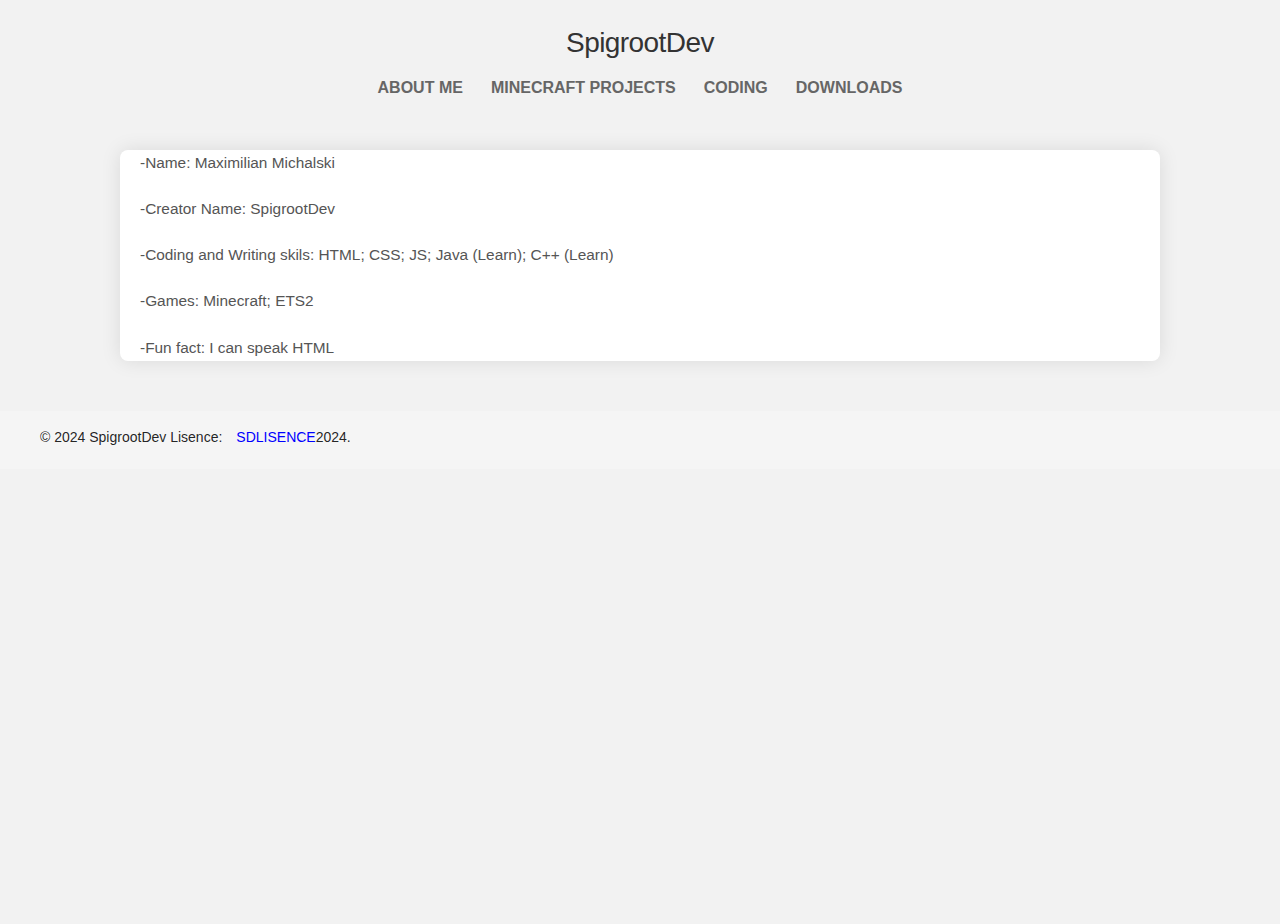
==== abtme.html @ dba76c04 "ABTME" ====
<!DOCTYPE html>
<html lang="de">
  <head>
    <meta charset="UTF-8">
    <meta http-equiv="X-UA-Compatible" content="IE=edge">
    <meta name="viewport" content="width=device-width, initial-scale=1.0">
    <link rel="stylesheet" type="text/css" href="style.css">
    <script src="script.js"></script>
    <link rel="stylesheet" href="material lite/material.min.css">
    <script src="material lite/material.min.js"></script>
    <link rel="stylesheet" href="https://fonts.googleapis.com/icon?family=Material+Icons">
    <title>Home</title>
  </head>
  <body>
    <h1 class="headliner"><a href="index.html">SpigrootDev</a></h1>
    <ul class="categories">
      <li><a href="abtme.html">About Me</a></li>
      <li><a href="mcproj.html">Minecraft Projects</a></li>
      <li><a href="code.html">Coding</a></li>
      <li><a href="download.html">Downloads</a></li>
    </ul>
    <div class="main-content">

      <p>-Name: Maximilian Michalski</p>
      <p>-Creator Name: SpigrootDev</p>
      <p>-Coding and Writing skils: HTML; CSS; JS; Java (Learn); C++ (Learn)</p>
      <p>-Games: Minecraft; ETS2</p>
      <p>-Fun fact: I can speak HTML</p>
      
    </div>
    <footer>
      <div class="container">
        <p>&copy; 2024 SpigrootDev Lisence:<a style="color:blue; text-decoration: none;" href="https://github.com/SpigrootDev/SDLICENSE/blob/main/LICENSE.txt">SDLISENCE</a>2024.</p>
      </div>
    </footer>
  </body>
</html>
---- style.css ----
body {
  background-color: #f2f2f2;
  font-family: Arial, sans-serif;
}

form {
  background-color: #fff;
  border-radius: 5px;
  box-shadow: 0 0 10px rgba(0, 0, 0, 0.2);
  margin: 50px auto;
  max-width: 400px;
  padding: 20px;
  text-align: center;
}

h2 {
  margin-top: 0;
}

input[type="text"], input[type="password"] {
  border: none;
  border-radius: 3px;
  box-shadow: 0 0 2px rgba(0, 0, 0, 0.1) inset;
  font-size: 16px;
  margin: 8px 0;
  padding: 12px 20px;
  width: 100%;
  box-sizing: border-box;
}

input[type="text"]:focus, input[type="password"]:focus {
  box-shadow: 0 0 2px rgba(0, 0, 0, 0.1), 0 0 5px rgba(52, 152, 219, 0.5) inset;
  outline: none;
}

button[type="submit"] {
  background-color: #3498db;
  border: none;
  border-radius: 3px;
  color: #fff;
  cursor: pointer;
  font-size: 16px;
  margin-top: 20px;
  padding: 10px 20px;
  transition: background-color 0.3s ease;
}

button[type="submit"]:hover {
  background-color: #2980b9;
}

.error-message {
  color: #ff0000;
  font-size: 14px;
  margin-top: 10px;
}

.container {
  max-width: 500px; /* anpassen an Ihre Anforderungen */
  margin: 0 auto;
}


/*Ab hier headline*/
.headliner {
  font-size: 2rem;
  font-weight: bold;
  color: #333;
  text-align: center;
  margin-bottom: 1rem;
}

.headliner a {
  color: #333;
  text-decoration: none;
}

.login-form {
  /* hier können Sie die Höhe des Login-Formulars anpassen */
  height: 50px;
  display: flex;
  justify-content: center;
  align-items: center;
  margin-bottom: 1rem;
}

.categories {
  list-style: none;
  margin: 0;
  padding: 0;
  display: flex;
  justify-content: center;
}

.categories li:hover{
  font-size: 20px;
    transition: font-size 0.6s ease;
}

.categories li {
  margin: 0 1rem;
  font-size: 16px;          /* Ursprüngliche Schriftgröße */
    transition: font-size 0.3s ease;
}

.categories a {
  text-decoration: none;
  color: #666;
  font-weight: bold;
  text-transform: uppercase;
  transition: color 0.2s ease-in-out;
}

.categories a:hover {
  color: #333;
}


/*Hier Footer*/

footer {
  position: fixed;
  bottom: 0;
  left: 0;
  width: 100%;
  height: 30px;
  background-color: #f5f5f5;
  padding: 1rem 0;
  font-size: 0.8rem;
  text-align: center;
  position: static;
  margin-top: auto;
}

.container {
  max-width: 1200px;
  margin: 0 auto;
  display: flex;
  justify-content: space-between;
  align-items: center;
}

.container a {
  text-decoration: none;
  color: #666;
  margin-left: 1rem;
}
.main-content {
  max-width: 1000px;
  margin: 50px auto;
  padding: 0 20px;
  background-color: #fff;
  border-radius: 8px;
  box-shadow: 0 0 20px rgba(0, 0, 0, 0.1);
}

.main-content h2 {
  font-size: 2rem;
  font-weight: 700;
  color: #2c3e50;
  margin-bottom: 20px;
}

.main-content h3 {
  font-size: 1.5rem;
  font-weight: 600;
  color: #34495e;
  margin-top: 30px;
  margin-bottom: 15px;
}

.main-content p {
  font-size: 1.1rem;
  line-height: 1.7;
  color: #555;
  margin-bottom: 20px;
}
/* Styling for the whole list */
.artist-list {
  list-style: none;
  padding: 0;
  font-family: Arial, sans-serif;
}

.artist-list > li {
  margin: 10px 0;
  font-size: 1.2em;
}

.artist-list > li > a.genre {
  font-weight: bold;
  color: #333;
  text-decoration: none;
  cursor: pointer;
}

/* Nested lists (bands) */
.artist-list > li > ul {
  list-style: none;
  padding-left: 20px;
}

.artist-list > li > ul > li {
  font-size: 1.2em;
  color: #666;
  padding-left: 10px;
}

.material-symbols-outlined {
  font-size: 1.2em;
}

.nondeco {
  text-decoration: none;
}

.ytvid {
  display: flex;
  text-align: center;
  justify-content: center;
  margin: auto;
  width: 100%;
  max-width: 853px;
  height: auto;
  aspect-ratio: 16 / 9;
  display: block;
  margin: 0 auto 1em auto;
}

.contentplusyt {
  max-width: 1000px;
  margin: 50px auto;
  padding: 0 20px;
  background-color: #fff;
  border-radius: 8px;
  box-shadow: 0 0 20px rgba(0, 0, 0, 0.1);
}

.contentplusyt > div > div > a {
  margin: 1.4em;
}

.contentplusyt > div > div > a.genre {
  font-weight: bold;
  color: #333;
  text-decoration: none;
  cursor: pointer;
  display: block;
  margin-bottom: 1.5em;
}

.genreimp {
  font-size: 1.4rem;
  color: #444;
  font-weight: bold;
  margin-top: 3em;
}

genreimp:hover {
  color: #2980b9;
  transition: color 0.3s ease;
}
.songnames {
  display: block;
  text-align: right;
  margin-top: 0.5em; /* Kleiner Abstand zwischen Video und Liedname */
  font-style: italic; /* Optional: kursiv für Hervorhebung */
  color: #444;
}
---- material lite/material.min.css ----
/**
 * material-design-lite - Material Design Components in CSS, JS and HTML
 * @version v1.3.0
 * @license Apache-2.0
 * @copyright 2015 Google, Inc.
 * @link https://github.com/google/material-design-lite
 */
@charset "UTF-8";html{color:rgba(0,0,0,.87)}::-moz-selection{background:#b3d4fc;text-shadow:none}::selection{background:#b3d4fc;text-shadow:none}hr{display:block;height:1px;border:0;border-top:1px solid #ccc;margin:1em 0;padding:0}audio,canvas,iframe,img,svg,video{vertical-align:middle}fieldset{border:0;margin:0;padding:0}textarea{resize:vertical}.browserupgrade{margin:.2em 0;background:#ccc;color:#000;padding:.2em 0}.hidden{display:none!important}.visuallyhidden{border:0;clip:rect(0 0 0 0);height:1px;margin:-1px;overflow:hidden;padding:0;position:absolute;width:1px}.visuallyhidden.focusable:active,.visuallyhidden.focusable:focus{clip:auto;height:auto;margin:0;overflow:visible;position:static;width:auto}.invisible{visibility:hidden}.clearfix:before,.clearfix:after{content:" ";display:table}.clearfix:after{clear:both}@media print{*,*:before,*:after,*:first-letter{background:transparent!important;color:#000!important;box-shadow:none!important}a,a:visited{text-decoration:underline}a[href]:after{content:" (" attr(href)")"}abbr[title]:after{content:" (" attr(title)")"}a[href^="#"]:after,a[href^="javascript:"]:after{content:""}pre,blockquote{border:1px solid #999;page-break-inside:avoid}thead{display:table-header-group}tr,img{page-break-inside:avoid}img{max-width:100%!important}p,h2,h3{orphans:3;widows:3}h2,h3{page-break-after:avoid}}a,.mdl-accordion,.mdl-button,.mdl-card,.mdl-checkbox,.mdl-dropdown-menu,.mdl-icon-toggle,.mdl-item,.mdl-radio,.mdl-slider,.mdl-switch,.mdl-tabs__tab{-webkit-tap-highlight-color:transparent;-webkit-tap-highlight-color:rgba(255,255,255,0)}html{width:100%;height:100%;-ms-touch-action:manipulation;touch-action:manipulation}body{width:100%;min-height:100%;margin:0}main{display:block}*[hidden]{display:none!important}html,body{font-family:"Helvetica","Arial",sans-serif;font-size:14px;font-weight:400;line-height:20px}h1,h2,h3,h4,h5,h6,p{padding:0}h1 small,h2 small,h3 small,h4 small,h5 small,h6 small{font-family:"Roboto","Helvetica","Arial",sans-serif;font-weight:400;line-height:1.35;letter-spacing:-.02em;opacity:.54;font-size:.6em}h1{font-size:56px;line-height:1.35;letter-spacing:-.02em;margin:24px 0}h1,h2{font-family:"Roboto","Helvetica","Arial",sans-serif;font-weight:400}h2{font-size:45px;line-height:48px}h2,h3{margin:24px 0}h3{font-size:34px;line-height:40px}h3,h4{font-family:"Roboto","Helvetica","Arial",sans-serif;font-weight:400}h4{font-size:24px;line-height:32px;-moz-osx-font-smoothing:grayscale;margin:24px 0 16px}h5{font-size:20px;font-weight:500;line-height:1;letter-spacing:.02em}h5,h6{font-family:"Roboto","Helvetica","Arial",sans-serif;margin:24px 0 16px}h6{font-size:16px;letter-spacing:.04em}h6,p{font-weight:400;line-height:24px}p{font-size:14px;letter-spacing:0;margin:0 0 16px}a{color:#ff4081;font-weight:500}blockquote{font-family:"Roboto","Helvetica","Arial",sans-serif;position:relative;font-size:24px;font-weight:300;font-style:italic;line-height:1.35;letter-spacing:.08em}blockquote:before{position:absolute;left:-.5em;content:'“'}blockquote:after{content:'”';margin-left:-.05em}mark{background-color:#f4ff81}dt{font-weight:700}address{font-size:12px;line-height:1;font-style:normal}address,ul,ol{font-weight:400;letter-spacing:0}ul,ol{font-size:14px;line-height:24px}.mdl-typography--display-4,.mdl-typography--display-4-color-contrast{font-family:"Roboto","Helvetica","Arial",sans-serif;font-size:112px;font-weight:300;line-height:1;letter-spacing:-.04em}.mdl-typography--display-4-color-contrast{opacity:.54}.mdl-typography--display-3,.mdl-typography--display-3-color-contrast{font-family:"Roboto","Helvetica","Arial",sans-serif;font-size:56px;font-weight:400;line-height:1.35;letter-spacing:-.02em}.mdl-typography--display-3-color-contrast{opacity:.54}.mdl-typography--display-2,.mdl-typography--display-2-color-contrast{font-family:"Roboto","Helvetica","Arial",sans-serif;font-size:45px;font-weight:400;line-height:48px}.mdl-typography--display-2-color-contrast{opacity:.54}.mdl-typography--display-1,.mdl-typography--display-1-color-contrast{font-family:"Roboto","Helvetica","Arial",sans-serif;font-size:34px;font-weight:400;line-height:40px}.mdl-typography--display-1-color-contrast{opacity:.54}.mdl-typography--headline,.mdl-typography--headline-color-contrast{font-family:"Roboto","Helvetica","Arial",sans-serif;font-size:24px;font-weight:400;line-height:32px;-moz-osx-font-smoothing:grayscale}.mdl-typography--headline-color-contrast{opacity:.87}.mdl-typography--title,.mdl-typography--title-color-contrast{font-family:"Roboto","Helvetica","Arial",sans-serif;font-size:20px;font-weight:500;line-height:1;letter-spacing:.02em}.mdl-typography--title-color-contrast{opacity:.87}.mdl-typography--subhead,.mdl-typography--subhead-color-contrast{font-family:"Roboto","Helvetica","Arial",sans-serif;font-size:16px;font-weight:400;line-height:24px;letter-spacing:.04em}.mdl-typography--subhead-color-contrast{opacity:.87}.mdl-typography--body-2,.mdl-typography--body-2-color-contrast{font-size:14px;font-weight:700;line-height:24px;letter-spacing:0}.mdl-typography--body-2-color-contrast{opacity:.87}.mdl-typography--body-1,.mdl-typography--body-1-color-contrast{font-size:14px;font-weight:400;line-height:24px;letter-spacing:0}.mdl-typography--body-1-color-contrast{opacity:.87}.mdl-typography--body-2-force-preferred-font,.mdl-typography--body-2-force-preferred-font-color-contrast{font-family:"Roboto","Helvetica","Arial",sans-serif;font-size:14px;font-weight:500;line-height:24px;letter-spacing:0}.mdl-typography--body-2-force-preferred-font-color-contrast{opacity:.87}.mdl-typography--body-1-force-preferred-font,.mdl-typography--body-1-force-preferred-font-color-contrast{font-family:"Roboto","Helvetica","Arial",sans-serif;font-size:14px;font-weight:400;line-height:24px;letter-spacing:0}.mdl-typography--body-1-force-preferred-font-color-contrast{opacity:.87}.mdl-typography--caption,.mdl-typography--caption-force-preferred-font{font-size:12px;font-weight:400;line-height:1;letter-spacing:0}.mdl-typography--caption-force-preferred-font{font-family:"Roboto","Helvetica","Arial",sans-serif}.mdl-typography--caption-color-contrast,.mdl-typography--caption-force-preferred-font-color-contrast{font-size:12px;font-weight:400;line-height:1;letter-spacing:0;opacity:.54}.mdl-typography--caption-force-preferred-font-color-contrast,.mdl-typography--menu{font-family:"Roboto","Helvetica","Arial",sans-serif}.mdl-typography--menu{font-size:14px;font-weight:500;line-height:1;letter-spacing:0}.mdl-typography--menu-color-contrast{opacity:.87}.mdl-typography--menu-color-contrast,.mdl-typography--button,.mdl-typography--button-color-contrast{font-family:"Roboto","Helvetica","Arial",sans-serif;font-size:14px;font-weight:500;line-height:1;letter-spacing:0}.mdl-typography--button,.mdl-typography--button-color-contrast{text-transform:uppercase}.mdl-typography--button-color-contrast{opacity:.87}.mdl-typography--text-left{text-align:left}.mdl-typography--text-right{text-align:right}.mdl-typography--text-center{text-align:center}.mdl-typography--text-justify{text-align:justify}.mdl-typography--text-nowrap{white-space:nowrap}.mdl-typography--text-lowercase{text-transform:lowercase}.mdl-typography--text-uppercase{text-transform:uppercase}.mdl-typography--text-capitalize{text-transform:capitalize}.mdl-typography--font-thin{font-weight:200!important}.mdl-typography--font-light{font-weight:300!important}.mdl-typography--font-regular{font-weight:400!important}.mdl-typography--font-medium{font-weight:500!important}.mdl-typography--font-bold{font-weight:700!important}.mdl-typography--font-black{font-weight:900!important}.material-icons{font-family:'Material Icons';font-weight:400;font-style:normal;font-size:24px;line-height:1;letter-spacing:normal;text-transform:none;display:inline-block;word-wrap:normal;-moz-font-feature-settings:'liga';font-feature-settings:'liga';-webkit-font-feature-settings:'liga';-webkit-font-smoothing:antialiased}.mdl-color-text--red{color:#f44336 !important}.mdl-color--red{background-color:#f44336 !important}.mdl-color-text--red-50{color:#ffebee !important}.mdl-color--red-50{background-color:#ffebee !important}.mdl-color-text--red-100{color:#ffcdd2 !important}.mdl-color--red-100{background-color:#ffcdd2 !important}.mdl-color-text--red-200{color:#ef9a9a !important}.mdl-color--red-200{background-color:#ef9a9a !important}.mdl-color-text--red-300{color:#e57373 !important}.mdl-color--red-300{background-color:#e57373 !important}.mdl-color-text--red-400{color:#ef5350 !important}.mdl-color--red-400{background-color:#ef5350 !important}.mdl-color-text--red-500{color:#f44336 !important}.mdl-color--red-500{background-color:#f44336 !important}.mdl-color-text--red-600{color:#e53935 !important}.mdl-color--red-600{background-color:#e53935 !important}.mdl-color-text--red-700{color:#d32f2f !important}.mdl-color--red-700{background-color:#d32f2f !important}.mdl-color-text--red-800{color:#c62828 !important}.mdl-color--red-800{background-color:#c62828 !important}.mdl-color-text--red-900{color:#b71c1c !important}.mdl-color--red-900{background-color:#b71c1c !important}.mdl-color-text--red-A100{color:#ff8a80 !important}.mdl-color--red-A100{background-color:#ff8a80 !important}.mdl-color-text--red-A200{color:#ff5252 !important}.mdl-color--red-A200{background-color:#ff5252 !important}.mdl-color-text--red-A400{color:#ff1744 !important}.mdl-color--red-A400{background-color:#ff1744 !important}.mdl-color-text--red-A700{color:#d50000 !important}.mdl-color--red-A700{background-color:#d50000 !important}.mdl-color-text--pink{color:#e91e63 !important}.mdl-color--pink{background-color:#e91e63 !important}.mdl-color-text--pink-50{color:#fce4ec !important}.mdl-color--pink-50{background-color:#fce4ec !important}.mdl-color-text--pink-100{color:#f8bbd0 !important}.mdl-color--pink-100{background-color:#f8bbd0 !important}.mdl-color-text--pink-200{color:#f48fb1 !important}.mdl-color--pink-200{background-color:#f48fb1 !important}.mdl-color-text--pink-300{color:#f06292 !important}.mdl-color--pink-300{background-color:#f06292 !important}.mdl-color-text--pink-400{color:#ec407a !important}.mdl-color--pink-400{background-color:#ec407a !important}.mdl-color-text--pink-500{color:#e91e63 !important}.mdl-color--pink-500{background-color:#e91e63 !important}.mdl-color-text--pink-600{color:#d81b60 !important}.mdl-color--pink-600{background-color:#d81b60 !important}.mdl-color-text--pink-700{color:#c2185b !important}.mdl-color--pink-700{background-color:#c2185b !important}.mdl-color-text--pink-800{color:#ad1457 !important}.mdl-color--pink-800{background-color:#ad1457 !important}.mdl-color-text--pink-900{color:#880e4f !important}.mdl-color--pink-900{background-color:#880e4f !important}.mdl-color-text--pink-A100{color:#ff80ab !important}.mdl-color--pink-A100{background-color:#ff80ab !important}.mdl-color-text--pink-A200{color:#ff4081 !important}.mdl-color--pink-A200{background-color:#ff4081 !important}.mdl-color-text--pink-A400{color:#f50057 !important}.mdl-color--pink-A400{background-color:#f50057 !important}.mdl-color-text--pink-A700{color:#c51162 !important}.mdl-color--pink-A700{background-color:#c51162 !important}.mdl-color-text--purple{color:#9c27b0 !important}.mdl-color--purple{background-color:#9c27b0 !important}.mdl-color-text--purple-50{color:#f3e5f5 !important}.mdl-color--purple-50{background-color:#f3e5f5 !important}.mdl-color-text--purple-100{color:#e1bee7 !important}.mdl-color--purple-100{background-color:#e1bee7 !important}.mdl-color-text--purple-200{color:#ce93d8 !important}.mdl-color--purple-200{background-color:#ce93d8 !important}.mdl-color-text--purple-300{color:#ba68c8 !important}.mdl-color--purple-300{background-color:#ba68c8 !important}.mdl-color-text--purple-400{color:#ab47bc !important}.mdl-color--purple-400{background-color:#ab47bc !important}.mdl-color-text--purple-500{color:#9c27b0 !important}.mdl-color--purple-500{background-color:#9c27b0 !important}.mdl-color-text--purple-600{color:#8e24aa !important}.mdl-color--purple-600{background-color:#8e24aa !important}.mdl-color-text--purple-700{color:#7b1fa2 !important}.mdl-color--purple-700{background-color:#7b1fa2 !important}.mdl-color-text--purple-800{color:#6a1b9a !important}.mdl-color--purple-800{background-color:#6a1b9a !important}.mdl-color-text--purple-900{color:#4a148c !important}.mdl-color--purple-900{background-color:#4a148c !important}.mdl-color-text--purple-A100{color:#ea80fc !important}.mdl-color--purple-A100{background-color:#ea80fc !important}.mdl-color-text--purple-A200{color:#e040fb !important}.mdl-color--purple-A200{background-color:#e040fb !important}.mdl-color-text--purple-A400{color:#d500f9 !important}.mdl-color--purple-A400{background-color:#d500f9 !important}.mdl-color-text--purple-A700{color:#a0f !important}.mdl-color--purple-A700{background-color:#a0f !important}.mdl-color-text--deep-purple{color:#673ab7 !important}.mdl-color--deep-purple{background-color:#673ab7 !important}.mdl-color-text--deep-purple-50{color:#ede7f6 !important}.mdl-color--deep-purple-50{background-color:#ede7f6 !important}.mdl-color-text--deep-purple-100{color:#d1c4e9 !important}.mdl-color--deep-purple-100{background-color:#d1c4e9 !important}.mdl-color-text--deep-purple-200{color:#b39ddb !important}.mdl-color--deep-purple-200{background-color:#b39ddb !important}.mdl-color-text--deep-purple-300{color:#9575cd !important}.mdl-color--deep-purple-300{background-color:#9575cd !important}.mdl-color-text--deep-purple-400{color:#7e57c2 !important}.mdl-color--deep-purple-400{background-color:#7e57c2 !important}.mdl-color-text--deep-purple-500{color:#673ab7 !important}.mdl-color--deep-purple-500{background-color:#673ab7 !important}.mdl-color-text--deep-purple-600{color:#5e35b1 !important}.mdl-color--deep-purple-600{background-color:#5e35b1 !important}.mdl-color-text--deep-purple-700{color:#512da8 !important}.mdl-color--deep-purple-700{background-color:#512da8 !important}.mdl-color-text--deep-purple-800{color:#4527a0 !important}.mdl-color--deep-purple-800{background-color:#4527a0 !important}.mdl-color-text--deep-purple-900{color:#311b92 !important}.mdl-color--deep-purple-900{background-color:#311b92 !important}.mdl-color-text--deep-purple-A100{color:#b388ff !important}.mdl-color--deep-purple-A100{background-color:#b388ff !important}.mdl-color-text--deep-purple-A200{color:#7c4dff !important}.mdl-color--deep-purple-A200{background-color:#7c4dff !important}.mdl-color-text--deep-purple-A400{color:#651fff !important}.mdl-color--deep-purple-A400{background-color:#651fff !important}.mdl-color-text--deep-purple-A700{color:#6200ea !important}.mdl-color--deep-purple-A700{background-color:#6200ea !important}.mdl-color-text--indigo{color:#3f51b5 !important}.mdl-color--indigo{background-color:#3f51b5 !important}.mdl-color-text--indigo-50{color:#e8eaf6 !important}.mdl-color--indigo-50{background-color:#e8eaf6 !important}.mdl-color-text--indigo-100{color:#c5cae9 !important}.mdl-color--indigo-100{background-color:#c5cae9 !important}.mdl-color-text--indigo-200{color:#9fa8da !important}.mdl-color--indigo-200{background-color:#9fa8da !important}.mdl-color-text--indigo-300{color:#7986cb !important}.mdl-color--indigo-300{background-color:#7986cb !important}.mdl-color-text--indigo-400{color:#5c6bc0 !important}.mdl-color--indigo-400{background-color:#5c6bc0 !important}.mdl-color-text--indigo-500{color:#3f51b5 !important}.mdl-color--indigo-500{background-color:#3f51b5 !important}.mdl-color-text--indigo-600{color:#3949ab !important}.mdl-color--indigo-600{background-color:#3949ab !important}.mdl-color-text--indigo-700{color:#303f9f !important}.mdl-color--indigo-700{background-color:#303f9f !important}.mdl-color-text--indigo-800{color:#283593 !important}.mdl-color--indigo-800{background-color:#283593 !important}.mdl-color-text--indigo-900{color:#1a237e !important}.mdl-color--indigo-900{background-color:#1a237e !important}.mdl-color-text--indigo-A100{color:#8c9eff !important}.mdl-color--indigo-A100{background-color:#8c9eff !important}.mdl-color-text--indigo-A200{color:#536dfe !important}.mdl-color--indigo-A200{background-color:#536dfe !important}.mdl-color-text--indigo-A400{color:#3d5afe !important}.mdl-color--indigo-A400{background-color:#3d5afe !important}.mdl-color-text--indigo-A700{color:#304ffe !important}.mdl-color--indigo-A700{background-color:#304ffe !important}.mdl-color-text--blue{color:#2196f3 !important}.mdl-color--blue{background-color:#2196f3 !important}.mdl-color-text--blue-50{color:#e3f2fd !important}.mdl-color--blue-50{background-color:#e3f2fd !important}.mdl-color-text--blue-100{color:#bbdefb !important}.mdl-color--blue-100{background-color:#bbdefb !important}.mdl-color-text--blue-200{color:#90caf9 !important}.mdl-color--blue-200{background-color:#90caf9 !important}.mdl-color-text--blue-300{color:#64b5f6 !important}.mdl-color--blue-300{background-color:#64b5f6 !important}.mdl-color-text--blue-400{color:#42a5f5 !important}.mdl-color--blue-400{background-color:#42a5f5 !important}.mdl-color-text--blue-500{color:#2196f3 !important}.mdl-color--blue-500{background-color:#2196f3 !important}.mdl-color-text--blue-600{color:#1e88e5 !important}.mdl-color--blue-600{background-color:#1e88e5 !important}.mdl-color-text--blue-700{color:#1976d2 !important}.mdl-color--blue-700{background-color:#1976d2 !important}.mdl-color-text--blue-800{color:#1565c0 !important}.mdl-color--blue-800{background-color:#1565c0 !important}.mdl-color-text--blue-900{color:#0d47a1 !important}.mdl-color--blue-900{background-color:#0d47a1 !important}.mdl-color-text--blue-A100{color:#82b1ff !important}.mdl-color--blue-A100{background-color:#82b1ff !important}.mdl-color-text--blue-A200{color:#448aff !important}.mdl-color--blue-A200{background-color:#448aff !important}.mdl-color-text--blue-A400{color:#2979ff !important}.mdl-color--blue-A400{background-color:#2979ff !important}.mdl-color-text--blue-A700{color:#2962ff !important}.mdl-color--blue-A700{background-color:#2962ff !important}.mdl-color-text--light-blue{color:#03a9f4 !important}.mdl-color--light-blue{background-color:#03a9f4 !important}.mdl-color-text--light-blue-50{color:#e1f5fe !important}.mdl-color--light-blue-50{background-color:#e1f5fe !important}.mdl-color-text--light-blue-100{color:#b3e5fc !important}.mdl-color--light-blue-100{background-color:#b3e5fc !important}.mdl-color-text--light-blue-200{color:#81d4fa !important}.mdl-color--light-blue-200{background-color:#81d4fa !important}.mdl-color-text--light-blue-300{color:#4fc3f7 !important}.mdl-color--light-blue-300{background-color:#4fc3f7 !important}.mdl-color-text--light-blue-400{color:#29b6f6 !important}.mdl-color--light-blue-400{background-color:#29b6f6 !important}.mdl-color-text--light-blue-500{color:#03a9f4 !important}.mdl-color--light-blue-500{background-color:#03a9f4 !important}.mdl-color-text--light-blue-600{color:#039be5 !important}.mdl-color--light-blue-600{background-color:#039be5 !important}.mdl-color-text--light-blue-700{color:#0288d1 !important}.mdl-color--light-blue-700{background-color:#0288d1 !important}.mdl-color-text--light-blue-800{color:#0277bd !important}.mdl-color--light-blue-800{background-color:#0277bd !important}.mdl-color-text--light-blue-900{color:#01579b !important}.mdl-color--light-blue-900{background-color:#01579b !important}.mdl-color-text--light-blue-A100{color:#80d8ff !important}.mdl-color--light-blue-A100{background-color:#80d8ff !important}.mdl-color-text--light-blue-A200{color:#40c4ff !important}.mdl-color--light-blue-A200{background-color:#40c4ff !important}.mdl-color-text--light-blue-A400{color:#00b0ff !important}.mdl-color--light-blue-A400{background-color:#00b0ff !important}.mdl-color-text--light-blue-A700{color:#0091ea !important}.mdl-color--light-blue-A700{background-color:#0091ea !important}.mdl-color-text--cyan{color:#00bcd4 !important}.mdl-color--cyan{background-color:#00bcd4 !important}.mdl-color-text--cyan-50{color:#e0f7fa !important}.mdl-color--cyan-50{background-color:#e0f7fa !important}.mdl-color-text--cyan-100{color:#b2ebf2 !important}.mdl-color--cyan-100{background-color:#b2ebf2 !important}.mdl-color-text--cyan-200{color:#80deea !important}.mdl-color--cyan-200{background-color:#80deea !important}.mdl-color-text--cyan-300{color:#4dd0e1 !important}.mdl-color--cyan-300{background-color:#4dd0e1 !important}.mdl-color-text--cyan-400{color:#26c6da !important}.mdl-color--cyan-400{background-color:#26c6da !important}.mdl-color-text--cyan-500{color:#00bcd4 !important}.mdl-color--cyan-500{background-color:#00bcd4 !important}.mdl-color-text--cyan-600{color:#00acc1 !important}.mdl-color--cyan-600{background-color:#00acc1 !important}.mdl-color-text--cyan-700{color:#0097a7 !important}.mdl-color--cyan-700{background-color:#0097a7 !important}.mdl-color-text--cyan-800{color:#00838f !important}.mdl-color--cyan-800{background-color:#00838f !important}.mdl-color-text--cyan-900{color:#006064 !important}.mdl-color--cyan-900{background-color:#006064 !important}.mdl-color-text--cyan-A100{color:#84ffff !important}.mdl-color--cyan-A100{background-color:#84ffff !important}.mdl-color-text--cyan-A200{color:#18ffff !important}.mdl-color--cyan-A200{background-color:#18ffff !important}.mdl-color-text--cyan-A400{color:#00e5ff !important}.mdl-color--cyan-A400{background-color:#00e5ff !important}.mdl-color-text--cyan-A700{color:#00b8d4 !important}.mdl-color--cyan-A700{background-color:#00b8d4 !important}.mdl-color-text--teal{color:#009688 !important}.mdl-color--teal{background-color:#009688 !important}.mdl-color-text--teal-50{color:#e0f2f1 !important}.mdl-color--teal-50{background-color:#e0f2f1 !important}.mdl-color-text--teal-100{color:#b2dfdb !important}.mdl-color--teal-100{background-color:#b2dfdb !important}.mdl-color-text--teal-200{color:#80cbc4 !important}.mdl-color--teal-200{background-color:#80cbc4 !important}.mdl-color-text--teal-300{color:#4db6ac !important}.mdl-color--teal-300{background-color:#4db6ac !important}.mdl-color-text--teal-400{color:#26a69a !important}.mdl-color--teal-400{background-color:#26a69a !important}.mdl-color-text--teal-500{color:#009688 !important}.mdl-color--teal-500{background-color:#009688 !important}.mdl-color-text--teal-600{color:#00897b !important}.mdl-color--teal-600{background-color:#00897b !important}.mdl-color-text--teal-700{color:#00796b !important}.mdl-color--teal-700{background-color:#00796b !important}.mdl-color-text--teal-800{color:#00695c !important}.mdl-color--teal-800{background-color:#00695c !important}.mdl-color-text--teal-900{color:#004d40 !important}.mdl-color--teal-900{background-color:#004d40 !important}.mdl-color-text--teal-A100{color:#a7ffeb !important}.mdl-color--teal-A100{background-color:#a7ffeb !important}.mdl-color-text--teal-A200{color:#64ffda !important}.mdl-color--teal-A200{background-color:#64ffda !important}.mdl-color-text--teal-A400{color:#1de9b6 !important}.mdl-color--teal-A400{background-color:#1de9b6 !important}.mdl-color-text--teal-A700{color:#00bfa5 !important}.mdl-color--teal-A700{background-color:#00bfa5 !important}.mdl-color-text--green{color:#4caf50 !important}.mdl-color--green{background-color:#4caf50 !important}.mdl-color-text--green-50{color:#e8f5e9 !important}.mdl-color--green-50{background-color:#e8f5e9 !important}.mdl-color-text--green-100{color:#c8e6c9 !important}.mdl-color--green-100{background-color:#c8e6c9 !important}.mdl-color-text--green-200{color:#a5d6a7 !important}.mdl-color--green-200{background-color:#a5d6a7 !important}.mdl-color-text--green-300{color:#81c784 !important}.mdl-color--green-300{background-color:#81c784 !important}.mdl-color-text--green-400{color:#66bb6a !important}.mdl-color--green-400{background-color:#66bb6a !important}.mdl-color-text--green-500{color:#4caf50 !important}.mdl-color--green-500{background-color:#4caf50 !important}.mdl-color-text--green-600{color:#43a047 !important}.mdl-color--green-600{background-color:#43a047 !important}.mdl-color-text--green-700{color:#388e3c !important}.mdl-color--green-700{background-color:#388e3c !important}.mdl-color-text--green-800{color:#2e7d32 !important}.mdl-color--green-800{background-color:#2e7d32 !important}.mdl-color-text--green-900{color:#1b5e20 !important}.mdl-color--green-900{background-color:#1b5e20 !important}.mdl-color-text--green-A100{color:#b9f6ca !important}.mdl-color--green-A100{background-color:#b9f6ca !important}.mdl-color-text--green-A200{color:#69f0ae !important}.mdl-color--green-A200{background-color:#69f0ae !important}.mdl-color-text--green-A400{color:#00e676 !important}.mdl-color--green-A400{background-color:#00e676 !important}.mdl-color-text--green-A700{color:#00c853 !important}.mdl-color--green-A700{background-color:#00c853 !important}.mdl-color-text--light-green{color:#8bc34a !important}.mdl-color--light-green{background-color:#8bc34a !important}.mdl-color-text--light-green-50{color:#f1f8e9 !important}.mdl-color--light-green-50{background-color:#f1f8e9 !important}.mdl-color-text--light-green-100{color:#dcedc8 !important}.mdl-color--light-green-100{background-color:#dcedc8 !important}.mdl-color-text--light-green-200{color:#c5e1a5 !important}.mdl-color--light-green-200{background-color:#c5e1a5 !important}.mdl-color-text--light-green-300{color:#aed581 !important}.mdl-color--light-green-300{background-color:#aed581 !important}.mdl-color-text--light-green-400{color:#9ccc65 !important}.mdl-color--light-green-400{background-color:#9ccc65 !important}.mdl-color-text--light-green-500{color:#8bc34a !important}.mdl-color--light-green-500{background-color:#8bc34a !important}.mdl-color-text--light-green-600{color:#7cb342 !important}.mdl-color--light-green-600{background-color:#7cb342 !important}.mdl-color-text--light-green-700{color:#689f38 !important}.mdl-color--light-green-700{background-color:#689f38 !important}.mdl-color-text--light-green-800{color:#558b2f !important}.mdl-color--light-green-800{background-color:#558b2f !important}.mdl-color-text--light-green-900{color:#33691e !important}.mdl-color--light-green-900{background-color:#33691e !important}.mdl-color-text--light-green-A100{color:#ccff90 !important}.mdl-color--light-green-A100{background-color:#ccff90 !important}.mdl-color-text--light-green-A200{color:#b2ff59 !important}.mdl-color--light-green-A200{background-color:#b2ff59 !important}.mdl-color-text--light-green-A400{color:#76ff03 !important}.mdl-color--light-green-A400{background-color:#76ff03 !important}.mdl-color-text--light-green-A700{color:#64dd17 !important}.mdl-color--light-green-A700{background-color:#64dd17 !important}.mdl-color-text--lime{color:#cddc39 !important}.mdl-color--lime{background-color:#cddc39 !important}.mdl-color-text--lime-50{color:#f9fbe7 !important}.mdl-color--lime-50{background-color:#f9fbe7 !important}.mdl-color-text--lime-100{color:#f0f4c3 !important}.mdl-color--lime-100{background-color:#f0f4c3 !important}.mdl-color-text--lime-200{color:#e6ee9c !important}.mdl-color--lime-200{background-color:#e6ee9c !important}.mdl-color-text--lime-300{color:#dce775 !important}.mdl-color--lime-300{background-color:#dce775 !important}.mdl-color-text--lime-400{color:#d4e157 !important}.mdl-color--lime-400{background-color:#d4e157 !important}.mdl-color-text--lime-500{color:#cddc39 !important}.mdl-color--lime-500{background-color:#cddc39 !important}.mdl-color-text--lime-600{color:#c0ca33 !important}.mdl-color--lime-600{background-color:#c0ca33 !important}.mdl-color-text--lime-700{color:#afb42b !important}.mdl-color--lime-700{background-color:#afb42b !important}.mdl-color-text--lime-800{color:#9e9d24 !important}.mdl-color--lime-800{background-color:#9e9d24 !important}.mdl-color-text--lime-900{color:#827717 !important}.mdl-color--lime-900{background-color:#827717 !important}.mdl-color-text--lime-A100{color:#f4ff81 !important}.mdl-color--lime-A100{background-color:#f4ff81 !important}.mdl-color-text--lime-A200{color:#eeff41 !important}.mdl-color--lime-A200{background-color:#eeff41 !important}.mdl-color-text--lime-A400{color:#c6ff00 !important}.mdl-color--lime-A400{background-color:#c6ff00 !important}.mdl-color-text--lime-A700{color:#aeea00 !important}.mdl-color--lime-A700{background-color:#aeea00 !important}.mdl-color-text--yellow{color:#ffeb3b !important}.mdl-color--yellow{background-color:#ffeb3b !important}.mdl-color-text--yellow-50{color:#fffde7 !important}.mdl-color--yellow-50{background-color:#fffde7 !important}.mdl-color-text--yellow-100{color:#fff9c4 !important}.mdl-color--yellow-100{background-color:#fff9c4 !important}.mdl-color-text--yellow-200{color:#fff59d !important}.mdl-color--yellow-200{background-color:#fff59d !important}.mdl-color-text--yellow-300{color:#fff176 !important}.mdl-color--yellow-300{background-color:#fff176 !important}.mdl-color-text--yellow-400{color:#ffee58 !important}.mdl-color--yellow-400{background-color:#ffee58 !important}.mdl-color-text--yellow-500{color:#ffeb3b !important}.mdl-color--yellow-500{background-color:#ffeb3b !important}.mdl-color-text--yellow-600{color:#fdd835 !important}.mdl-color--yellow-600{background-color:#fdd835 !important}.mdl-color-text--yellow-700{color:#fbc02d !important}.mdl-color--yellow-700{background-color:#fbc02d !important}.mdl-color-text--yellow-800{color:#f9a825 !important}.mdl-color--yellow-800{background-color:#f9a825 !important}.mdl-color-text--yellow-900{color:#f57f17 !important}.mdl-color--yellow-900{background-color:#f57f17 !important}.mdl-color-text--yellow-A100{color:#ffff8d !important}.mdl-color--yellow-A100{background-color:#ffff8d !important}.mdl-color-text--yellow-A200{color:#ff0 !important}.mdl-color--yellow-A200{background-color:#ff0 !important}.mdl-color-text--yellow-A400{color:#ffea00 !important}.mdl-color--yellow-A400{background-color:#ffea00 !important}.mdl-color-text--yellow-A700{color:#ffd600 !important}.mdl-color--yellow-A700{background-color:#ffd600 !important}.mdl-color-text--amber{color:#ffc107 !important}.mdl-color--amber{background-color:#ffc107 !important}.mdl-color-text--amber-50{color:#fff8e1 !important}.mdl-color--amber-50{background-color:#fff8e1 !important}.mdl-color-text--amber-100{color:#ffecb3 !important}.mdl-color--amber-100{background-color:#ffecb3 !important}.mdl-color-text--amber-200{color:#ffe082 !important}.mdl-color--amber-200{background-color:#ffe082 !important}.mdl-color-text--amber-300{color:#ffd54f !important}.mdl-color--amber-300{background-color:#ffd54f !important}.mdl-color-text--amber-400{color:#ffca28 !important}.mdl-color--amber-400{background-color:#ffca28 !important}.mdl-color-text--amber-500{color:#ffc107 !important}.mdl-color--amber-500{background-color:#ffc107 !important}.mdl-color-text--amber-600{color:#ffb300 !important}.mdl-color--amber-600{background-color:#ffb300 !important}.mdl-color-text--amber-700{color:#ffa000 !important}.mdl-color--amber-700{background-color:#ffa000 !important}.mdl-color-text--amber-800{color:#ff8f00 !important}.mdl-color--amber-800{background-color:#ff8f00 !important}.mdl-color-text--amber-900{color:#ff6f00 !important}.mdl-color--amber-900{background-color:#ff6f00 !important}.mdl-color-text--amber-A100{color:#ffe57f !important}.mdl-color--amber-A100{background-color:#ffe57f !important}.mdl-color-text--amber-A200{color:#ffd740 !important}.mdl-color--amber-A200{background-color:#ffd740 !important}.mdl-color-text--amber-A400{color:#ffc400 !important}.mdl-color--amber-A400{background-color:#ffc400 !important}.mdl-color-text--amber-A700{color:#ffab00 !important}.mdl-color--amber-A700{background-color:#ffab00 !important}.mdl-color-text--orange{color:#ff9800 !important}.mdl-color--orange{background-color:#ff9800 !important}.mdl-color-text--orange-50{color:#fff3e0 !important}.mdl-color--orange-50{background-color:#fff3e0 !important}.mdl-color-text--orange-100{color:#ffe0b2 !important}.mdl-color--orange-100{background-color:#ffe0b2 !important}.mdl-color-text--orange-200{color:#ffcc80 !important}.mdl-color--orange-200{background-color:#ffcc80 !important}.mdl-color-text--orange-300{color:#ffb74d !important}.mdl-color--orange-300{background-color:#ffb74d !important}.mdl-color-text--orange-400{color:#ffa726 !important}.mdl-color--orange-400{background-color:#ffa726 !important}.mdl-color-text--orange-500{color:#ff9800 !important}.mdl-color--orange-500{background-color:#ff9800 !important}.mdl-color-text--orange-600{color:#fb8c00 !important}.mdl-color--orange-600{background-color:#fb8c00 !important}.mdl-color-text--orange-700{color:#f57c00 !important}.mdl-color--orange-700{background-color:#f57c00 !important}.mdl-color-text--orange-800{color:#ef6c00 !important}.mdl-color--orange-800{background-color:#ef6c00 !important}.mdl-color-text--orange-900{color:#e65100 !important}.mdl-color--orange-900{background-color:#e65100 !important}.mdl-color-text--orange-A100{color:#ffd180 !important}.mdl-color--orange-A100{background-color:#ffd180 !important}.mdl-color-text--orange-A200{color:#ffab40 !important}.mdl-color--orange-A200{background-color:#ffab40 !important}.mdl-color-text--orange-A400{color:#ff9100 !important}.mdl-color--orange-A400{background-color:#ff9100 !important}.mdl-color-text--orange-A700{color:#ff6d00 !important}.mdl-color--orange-A700{background-color:#ff6d00 !important}.mdl-color-text--deep-orange{color:#ff5722 !important}.mdl-color--deep-orange{background-color:#ff5722 !important}.mdl-color-text--deep-orange-50{color:#fbe9e7 !important}.mdl-color--deep-orange-50{background-color:#fbe9e7 !important}.mdl-color-text--deep-orange-100{color:#ffccbc !important}.mdl-color--deep-orange-100{background-color:#ffccbc !important}.mdl-color-text--deep-orange-200{color:#ffab91 !important}.mdl-color--deep-orange-200{background-color:#ffab91 !important}.mdl-color-text--deep-orange-300{color:#ff8a65 !important}.mdl-color--deep-orange-300{background-color:#ff8a65 !important}.mdl-color-text--deep-orange-400{color:#ff7043 !important}.mdl-color--deep-orange-400{background-color:#ff7043 !important}.mdl-color-text--deep-orange-500{color:#ff5722 !important}.mdl-color--deep-orange-500{background-color:#ff5722 !important}.mdl-color-text--deep-orange-600{color:#f4511e !important}.mdl-color--deep-orange-600{background-color:#f4511e !important}.mdl-color-text--deep-orange-700{color:#e64a19 !important}.mdl-color--deep-orange-700{background-color:#e64a19 !important}.mdl-color-text--deep-orange-800{color:#d84315 !important}.mdl-color--deep-orange-800{background-color:#d84315 !important}.mdl-color-text--deep-orange-900{color:#bf360c !important}.mdl-color--deep-orange-900{background-color:#bf360c !important}.mdl-color-text--deep-orange-A100{color:#ff9e80 !important}.mdl-color--deep-orange-A100{background-color:#ff9e80 !important}.mdl-color-text--deep-orange-A200{color:#ff6e40 !important}.mdl-color--deep-orange-A200{background-color:#ff6e40 !important}.mdl-color-text--deep-orange-A400{color:#ff3d00 !important}.mdl-color--deep-orange-A400{background-color:#ff3d00 !important}.mdl-color-text--deep-orange-A700{color:#dd2c00 !important}.mdl-color--deep-orange-A700{background-color:#dd2c00 !important}.mdl-color-text--brown{color:#795548 !important}.mdl-color--brown{background-color:#795548 !important}.mdl-color-text--brown-50{color:#efebe9 !important}.mdl-color--brown-50{background-color:#efebe9 !important}.mdl-color-text--brown-100{color:#d7ccc8 !important}.mdl-color--brown-100{background-color:#d7ccc8 !important}.mdl-color-text--brown-200{color:#bcaaa4 !important}.mdl-color--brown-200{background-color:#bcaaa4 !important}.mdl-color-text--brown-300{color:#a1887f !important}.mdl-color--brown-300{background-color:#a1887f !important}.mdl-color-text--brown-400{color:#8d6e63 !important}.mdl-color--brown-400{background-color:#8d6e63 !important}.mdl-color-text--brown-500{color:#795548 !important}.mdl-color--brown-500{background-color:#795548 !important}.mdl-color-text--brown-600{color:#6d4c41 !important}.mdl-color--brown-600{background-color:#6d4c41 !important}.mdl-color-text--brown-700{color:#5d4037 !important}.mdl-color--brown-700{background-color:#5d4037 !important}.mdl-color-text--brown-800{color:#4e342e !important}.mdl-color--brown-800{background-color:#4e342e !important}.mdl-color-text--brown-900{color:#3e2723 !important}.mdl-color--brown-900{background-color:#3e2723 !important}.mdl-color-text--grey{color:#9e9e9e !important}.mdl-color--grey{background-color:#9e9e9e !important}.mdl-color-text--grey-50{color:#fafafa !important}.mdl-color--grey-50{background-color:#fafafa !important}.mdl-color-text--grey-100{color:#f5f5f5 !important}.mdl-color--grey-100{background-color:#f5f5f5 !important}.mdl-color-text--grey-200{color:#eee !important}.mdl-color--grey-200{background-color:#eee !important}.mdl-color-text--grey-300{color:#e0e0e0 !important}.mdl-color--grey-300{background-color:#e0e0e0 !important}.mdl-color-text--grey-400{color:#bdbdbd !important}.mdl-color--grey-400{background-color:#bdbdbd !important}.mdl-color-text--grey-500{color:#9e9e9e !important}.mdl-color--grey-500{background-color:#9e9e9e !important}.mdl-color-text--grey-600{color:#757575 !important}.mdl-color--grey-600{background-color:#757575 !important}.mdl-color-text--grey-700{color:#616161 !important}.mdl-color--grey-700{background-color:#616161 !important}.mdl-color-text--grey-800{color:#424242 !important}.mdl-color--grey-800{background-color:#424242 !important}.mdl-color-text--grey-900{color:#212121 !important}.mdl-color--grey-900{background-color:#212121 !important}.mdl-color-text--blue-grey{color:#607d8b !important}.mdl-color--blue-grey{background-color:#607d8b !important}.mdl-color-text--blue-grey-50{color:#eceff1 !important}.mdl-color--blue-grey-50{background-color:#eceff1 !important}.mdl-color-text--blue-grey-100{color:#cfd8dc !important}.mdl-color--blue-grey-100{background-color:#cfd8dc !important}.mdl-color-text--blue-grey-200{color:#b0bec5 !important}.mdl-color--blue-grey-200{background-color:#b0bec5 !important}.mdl-color-text--blue-grey-300{color:#90a4ae !important}.mdl-color--blue-grey-300{background-color:#90a4ae !important}.mdl-color-text--blue-grey-400{color:#78909c !important}.mdl-color--blue-grey-400{background-color:#78909c !important}.mdl-color-text--blue-grey-500{color:#607d8b !important}.mdl-color--blue-grey-500{background-color:#607d8b !important}.mdl-color-text--blue-grey-600{color:#546e7a !important}.mdl-color--blue-grey-600{background-color:#546e7a !important}.mdl-color-text--blue-grey-700{color:#455a64 !important}.mdl-color--blue-grey-700{background-color:#455a64 !important}.mdl-color-text--blue-grey-800{color:#37474f !important}.mdl-color--blue-grey-800{background-color:#37474f !important}.mdl-color-text--blue-grey-900{color:#263238 !important}.mdl-color--blue-grey-900{background-color:#263238 !important}.mdl-color--black{background-color:#000 !important}.mdl-color-text--black{color:#000 !important}.mdl-color--white{background-color:#fff !important}.mdl-color-text--white{color:#fff !important}.mdl-color--primary{background-color:#3f51b5 !important}.mdl-color--primary-contrast{background-color:#fff !important}.mdl-color--primary-dark{background-color:#303f9f !important}.mdl-color--accent{background-color:#ff4081 !important}.mdl-color--accent-contrast{background-color:#fff !important}.mdl-color-text--primary{color:#3f51b5 !important}.mdl-color-text--primary-contrast{color:#fff !important}.mdl-color-text--primary-dark{color:#303f9f !important}.mdl-color-text--accent{color:#ff4081 !important}.mdl-color-text--accent-contrast{color:#fff !important}.mdl-ripple{background:#000;border-radius:50%;height:50px;left:0;opacity:0;pointer-events:none;position:absolute;top:0;-webkit-transform:translate(-50%,-50%);transform:translate(-50%,-50%);width:50px;overflow:hidden}.mdl-ripple.is-animating{transition:transform .3s cubic-bezier(0,0,.2,1),width .3s cubic-bezier(0,0,.2,1),height .3s cubic-bezier(0,0,.2,1),opacity .6s cubic-bezier(0,0,.2,1);transition:transform .3s cubic-bezier(0,0,.2,1),width .3s cubic-bezier(0,0,.2,1),height .3s cubic-bezier(0,0,.2,1),opacity .6s cubic-bezier(0,0,.2,1),-webkit-transform .3s cubic-bezier(0,0,.2,1)}.mdl-ripple.is-visible{opacity:.3}.mdl-animation--default,.mdl-animation--fast-out-slow-in{transition-timing-function:cubic-bezier(.4,0,.2,1)}.mdl-animation--linear-out-slow-in{transition-timing-function:cubic-bezier(0,0,.2,1)}.mdl-animation--fast-out-linear-in{transition-timing-function:cubic-bezier(.4,0,1,1)}.mdl-badge{position:relative;white-space:nowrap;margin-right:24px}.mdl-badge:not([data-badge]){margin-right:auto}.mdl-badge[data-badge]:after{content:attr(data-badge);display:-webkit-flex;display:-ms-flexbox;display:flex;-webkit-flex-direction:row;-ms-flex-direction:row;flex-direction:row;-webkit-flex-wrap:wrap;-ms-flex-wrap:wrap;flex-wrap:wrap;-webkit-justify-content:center;-ms-flex-pack:center;justify-content:center;-webkit-align-content:center;-ms-flex-line-pack:center;align-content:center;-webkit-align-items:center;-ms-flex-align:center;align-items:center;position:absolute;top:-11px;right:-24px;font-family:"Roboto","Helvetica","Arial",sans-serif;font-weight:600;font-size:12px;width:22px;height:22px;border-radius:50%;background:#ff4081;color:#fff}.mdl-button .mdl-badge[data-badge]:after{top:-10px;right:-5px}.mdl-badge.mdl-badge--no-background[data-badge]:after{color:#ff4081;background:rgba(255,255,255,.2);box-shadow:0 0 1px gray}.mdl-badge.mdl-badge--overlap{margin-right:10px}.mdl-badge.mdl-badge--overlap:after{right:-10px}.mdl-button{background:0 0;border:none;border-radius:2px;color:#000;position:relative;height:36px;margin:0;min-width:64px;padding:0 16px;display:inline-block;font-family:"Roboto","Helvetica","Arial",sans-serif;font-size:14px;font-weight:500;text-transform:uppercase;letter-spacing:0;overflow:hidden;will-change:box-shadow;transition:box-shadow .2s cubic-bezier(.4,0,1,1),background-color .2s cubic-bezier(.4,0,.2,1),color .2s cubic-bezier(.4,0,.2,1);outline:none;cursor:pointer;text-decoration:none;text-align:center;line-height:36px;vertical-align:middle}.mdl-button::-moz-focus-inner{border:0}.mdl-button:hover{background-color:rgba(158,158,158,.2)}.mdl-button:focus:not(:active){background-color:rgba(0,0,0,.12)}.mdl-button:active{background-color:rgba(158,158,158,.4)}.mdl-button.mdl-button--colored{color:#3f51b5}.mdl-button.mdl-button--colored:focus:not(:active){background-color:rgba(0,0,0,.12)}input.mdl-button[type="submit"]{-webkit-appearance:none}.mdl-button--raised{background:rgba(158,158,158,.2);box-shadow:0 2px 2px 0 rgba(0,0,0,.14),0 3px 1px -2px rgba(0,0,0,.2),0 1px 5px 0 rgba(0,0,0,.12)}.mdl-button--raised:active{box-shadow:0 4px 5px 0 rgba(0,0,0,.14),0 1px 10px 0 rgba(0,0,0,.12),0 2px 4px -1px rgba(0,0,0,.2);background-color:rgba(158,158,158,.4)}.mdl-button--raised:focus:not(:active){box-shadow:0 0 8px rgba(0,0,0,.18),0 8px 16px rgba(0,0,0,.36);background-color:rgba(158,158,158,.4)}.mdl-button--raised.mdl-button--colored{background:#3f51b5;color:#fff}.mdl-button--raised.mdl-button--colored:hover{background-color:#3f51b5}.mdl-button--raised.mdl-button--colored:active{background-color:#3f51b5}.mdl-button--raised.mdl-button--colored:focus:not(:active){background-color:#3f51b5}.mdl-button--raised.mdl-button--colored .mdl-ripple{background:#fff}.mdl-button--fab{border-radius:50%;font-size:24px;height:56px;margin:auto;min-width:56px;width:56px;padding:0;overflow:hidden;background:rgba(158,158,158,.2);box-shadow:0 1px 1.5px 0 rgba(0,0,0,.12),0 1px 1px 0 rgba(0,0,0,.24);position:relative;line-height:normal}.mdl-button--fab .material-icons{position:absolute;top:50%;left:50%;-webkit-transform:translate(-12px,-12px);transform:translate(-12px,-12px);line-height:24px;width:24px}.mdl-button--fab.mdl-button--mini-fab{height:40px;min-width:40px;width:40px}.mdl-button--fab .mdl-button__ripple-container{border-radius:50%;-webkit-mask-image:-webkit-radial-gradient(circle,#fff,#000)}.mdl-button--fab:active{box-shadow:0 4px 5px 0 rgba(0,0,0,.14),0 1px 10px 0 rgba(0,0,0,.12),0 2px 4px -1px rgba(0,0,0,.2);background-color:rgba(158,158,158,.4)}.mdl-button--fab:focus:not(:active){box-shadow:0 0 8px rgba(0,0,0,.18),0 8px 16px rgba(0,0,0,.36);background-color:rgba(158,158,158,.4)}.mdl-button--fab.mdl-button--colored{background:#ff4081;color:#fff}.mdl-button--fab.mdl-button--colored:hover{background-color:#ff4081}.mdl-button--fab.mdl-button--colored:focus:not(:active){background-color:#ff4081}.mdl-button--fab.mdl-button--colored:active{background-color:#ff4081}.mdl-button--fab.mdl-button--colored .mdl-ripple{background:#fff}.mdl-button--icon{border-radius:50%;font-size:24px;height:32px;margin-left:0;margin-right:0;min-width:32px;width:32px;padding:0;overflow:hidden;color:inherit;line-height:normal}.mdl-button--icon .material-icons{position:absolute;top:50%;left:50%;-webkit-transform:translate(-12px,-12px);transform:translate(-12px,-12px);line-height:24px;width:24px}.mdl-button--icon.mdl-button--mini-icon{height:24px;min-width:24px;width:24px}.mdl-button--icon.mdl-button--mini-icon .material-icons{top:0;left:0}.mdl-button--icon .mdl-button__ripple-container{border-radius:50%;-webkit-mask-image:-webkit-radial-gradient(circle,#fff,#000)}.mdl-button__ripple-container{display:block;height:100%;left:0;position:absolute;top:0;width:100%;z-index:0;overflow:hidden}.mdl-button[disabled] .mdl-button__ripple-container .mdl-ripple,.mdl-button.mdl-button--disabled .mdl-button__ripple-container .mdl-ripple{background-color:transparent}.mdl-button--primary.mdl-button--primary{color:#3f51b5}.mdl-button--primary.mdl-button--primary .mdl-ripple{background:#fff}.mdl-button--primary.mdl-button--primary.mdl-button--raised,.mdl-button--primary.mdl-button--primary.mdl-button--fab{color:#fff;background-color:#3f51b5}.mdl-button--accent.mdl-button--accent{color:#ff4081}.mdl-button--accent.mdl-button--accent .mdl-ripple{background:#fff}.mdl-button--accent.mdl-button--accent.mdl-button--raised,.mdl-button--accent.mdl-button--accent.mdl-button--fab{color:#fff;background-color:#ff4081}.mdl-button[disabled][disabled],.mdl-button.mdl-button--disabled.mdl-button--disabled{color:rgba(0,0,0,.26);cursor:default;background-color:transparent}.mdl-button--fab[disabled][disabled],.mdl-button--fab.mdl-button--disabled.mdl-button--disabled{background-color:rgba(0,0,0,.12);color:rgba(0,0,0,.26)}.mdl-button--raised[disabled][disabled],.mdl-button--raised.mdl-button--disabled.mdl-button--disabled{background-color:rgba(0,0,0,.12);color:rgba(0,0,0,.26);box-shadow:none}.mdl-button--colored[disabled][disabled],.mdl-button--colored.mdl-button--disabled.mdl-button--disabled{color:rgba(0,0,0,.26)}.mdl-button .material-icons{vertical-align:middle}.mdl-card{display:-webkit-flex;display:-ms-flexbox;display:flex;-webkit-flex-direction:column;-ms-flex-direction:column;flex-direction:column;font-size:16px;font-weight:400;min-height:200px;overflow:hidden;width:330px;z-index:1;position:relative;background:#fff;border-radius:2px;box-sizing:border-box}.mdl-card__media{background-color:#ff4081;background-repeat:repeat;background-position:50% 50%;background-size:cover;background-origin:padding-box;background-attachment:scroll;box-sizing:border-box}.mdl-card__title{-webkit-align-items:center;-ms-flex-align:center;align-items:center;color:#000;display:block;display:-webkit-flex;display:-ms-flexbox;display:flex;-webkit-justify-content:stretch;-ms-flex-pack:stretch;justify-content:stretch;line-height:normal;padding:16px;-webkit-perspective-origin:165px 56px;perspective-origin:165px 56px;-webkit-transform-origin:165px 56px;transform-origin:165px 56px;box-sizing:border-box}.mdl-card__title.mdl-card--border{border-bottom:1px solid rgba(0,0,0,.1)}.mdl-card__title-text{-webkit-align-self:flex-end;-ms-flex-item-align:end;align-self:flex-end;color:inherit;display:block;display:-webkit-flex;display:-ms-flexbox;display:flex;font-size:24px;font-weight:300;line-height:normal;overflow:hidden;-webkit-transform-origin:149px 48px;transform-origin:149px 48px;margin:0}.mdl-card__subtitle-text{font-size:14px;color:rgba(0,0,0,.54);margin:0}.mdl-card__supporting-text{color:rgba(0,0,0,.54);font-size:1rem;line-height:18px;overflow:hidden;padding:16px;width:90%}.mdl-card__supporting-text.mdl-card--border{border-bottom:1px solid rgba(0,0,0,.1)}.mdl-card__actions{font-size:16px;line-height:normal;width:100%;background-color:transparent;padding:8px;box-sizing:border-box}.mdl-card__actions.mdl-card--border{border-top:1px solid rgba(0,0,0,.1)}.mdl-card--expand{-webkit-flex-grow:1;-ms-flex-positive:1;flex-grow:1}.mdl-card__menu{position:absolute;right:16px;top:16px}.mdl-checkbox{position:relative;z-index:1;vertical-align:middle;display:inline-block;box-sizing:border-box;width:100%;height:24px;margin:0;padding:0}.mdl-checkbox.is-upgraded{padding-left:24px}.mdl-checkbox__input{line-height:24px}.mdl-checkbox.is-upgraded .mdl-checkbox__input{position:absolute;width:0;height:0;margin:0;padding:0;opacity:0;-ms-appearance:none;-moz-appearance:none;-webkit-appearance:none;appearance:none;border:none}.mdl-checkbox__box-outline{position:absolute;top:3px;left:0;display:inline-block;box-sizing:border-box;width:16px;height:16px;margin:0;cursor:pointer;overflow:hidden;border:2px solid rgba(0,0,0,.54);border-radius:2px;z-index:2}.mdl-checkbox.is-checked .mdl-checkbox__box-outline{border:2px solid #3f51b5}fieldset[disabled] .mdl-checkbox .mdl-checkbox__box-outline,.mdl-checkbox.is-disabled .mdl-checkbox__box-outline{border:2px solid rgba(0,0,0,.26);cursor:auto}.mdl-checkbox__focus-helper{position:absolute;top:3px;left:0;display:inline-block;box-sizing:border-box;width:16px;height:16px;border-radius:50%;background-color:transparent}.mdl-checkbox.is-focused .mdl-checkbox__focus-helper{box-shadow:0 0 0 8px rgba(0,0,0,.1);background-color:rgba(0,0,0,.1)}.mdl-checkbox.is-focused.is-checked .mdl-checkbox__focus-helper{box-shadow:0 0 0 8px rgba(63,81,181,.26);background-color:rgba(63,81,181,.26)}.mdl-checkbox__tick-outline{position:absolute;top:0;left:0;height:100%;width:100%;-webkit-mask:url("[data-uri]");mask:url("[data-uri]");background:0 0;transition-duration:.28s;transition-timing-function:cubic-bezier(.4,0,.2,1);transition-property:background}.mdl-checkbox.is-checked .mdl-checkbox__tick-outline{background:#3f51b5 url("[data-uri]")}fieldset[disabled] .mdl-checkbox.is-checked .mdl-checkbox__tick-outline,.mdl-checkbox.is-checked.is-disabled .mdl-checkbox__tick-outline{background:rgba(0,0,0,.26)url("[data-uri]")}.mdl-checkbox__label{position:relative;cursor:pointer;font-size:16px;line-height:24px;margin:0}fieldset[disabled] .mdl-checkbox .mdl-checkbox__label,.mdl-checkbox.is-disabled .mdl-checkbox__label{color:rgba(0,0,0,.26);cursor:auto}.mdl-checkbox__ripple-container{position:absolute;z-index:2;top:-6px;left:-10px;box-sizing:border-box;width:36px;height:36px;border-radius:50%;cursor:pointer;overflow:hidden;-webkit-mask-image:-webkit-radial-gradient(circle,#fff,#000)}.mdl-checkbox__ripple-container .mdl-ripple{background:#3f51b5}fieldset[disabled] .mdl-checkbox .mdl-checkbox__ripple-container,.mdl-checkbox.is-disabled .mdl-checkbox__ripple-container{cursor:auto}fieldset[disabled] .mdl-checkbox .mdl-checkbox__ripple-container .mdl-ripple,.mdl-checkbox.is-disabled .mdl-checkbox__ripple-container .mdl-ripple{background:0 0}.mdl-chip{height:32px;font-family:"Roboto","Helvetica","Arial",sans-serif;line-height:32px;padding:0 12px;border:0;border-radius:16px;background-color:#dedede;display:inline-block;color:rgba(0,0,0,.87);margin:2px 0;font-size:0;white-space:nowrap}.mdl-chip__text{font-size:13px;vertical-align:middle;display:inline-block}.mdl-chip__action{height:24px;width:24px;background:0 0;opacity:.54;cursor:pointer;padding:0;margin:0 0 0 4px;font-size:13px;text-decoration:none;color:rgba(0,0,0,.87);border:none;outline:none}.mdl-chip__action,.mdl-chip__contact{display:inline-block;vertical-align:middle;overflow:hidden;text-align:center}.mdl-chip__contact{height:32px;width:32px;border-radius:16px;margin-right:8px;font-size:18px;line-height:32px}.mdl-chip:focus{outline:0;box-shadow:0 2px 2px 0 rgba(0,0,0,.14),0 3px 1px -2px rgba(0,0,0,.2),0 1px 5px 0 rgba(0,0,0,.12)}.mdl-chip:active{background-color:#d6d6d6}.mdl-chip--deletable{padding-right:4px}.mdl-chip--contact{padding-left:0}.mdl-data-table{position:relative;border:1px solid rgba(0,0,0,.12);border-collapse:collapse;white-space:nowrap;font-size:13px;background-color:#fff}.mdl-data-table thead{padding-bottom:3px}.mdl-data-table thead .mdl-data-table__select{margin-top:0}.mdl-data-table tbody tr{position:relative;height:48px;transition-duration:.28s;transition-timing-function:cubic-bezier(.4,0,.2,1);transition-property:background-color}.mdl-data-table tbody tr.is-selected{background-color:#e0e0e0}.mdl-data-table tbody tr:hover{background-color:#eee}.mdl-data-table td{text-align:right}.mdl-data-table th{padding:0 18px 12px 18px;text-align:right}.mdl-data-table td:first-of-type,.mdl-data-table th:first-of-type{padding-left:24px}.mdl-data-table td:last-of-type,.mdl-data-table th:last-of-type{padding-right:24px}.mdl-data-table td{position:relative;height:48px;border-top:1px solid rgba(0,0,0,.12);border-bottom:1px solid rgba(0,0,0,.12);padding:12px 18px;box-sizing:border-box}.mdl-data-table td,.mdl-data-table td .mdl-data-table__select{vertical-align:middle}.mdl-data-table th{position:relative;vertical-align:bottom;text-overflow:ellipsis;font-weight:700;line-height:24px;letter-spacing:0;height:48px;font-size:12px;color:rgba(0,0,0,.54);padding-bottom:8px;box-sizing:border-box}.mdl-data-table th.mdl-data-table__header--sorted-ascending,.mdl-data-table th.mdl-data-table__header--sorted-descending{color:rgba(0,0,0,.87)}.mdl-data-table th.mdl-data-table__header--sorted-ascending:before,.mdl-data-table th.mdl-data-table__header--sorted-descending:before{font-family:'Material Icons';font-weight:400;font-style:normal;line-height:1;letter-spacing:normal;text-transform:none;display:inline-block;word-wrap:normal;-moz-font-feature-settings:'liga';font-feature-settings:'liga';-webkit-font-feature-settings:'liga';-webkit-font-smoothing:antialiased;font-size:16px;content:"\e5d8";margin-right:5px;vertical-align:sub}.mdl-data-table th.mdl-data-table__header--sorted-ascending:hover,.mdl-data-table th.mdl-data-table__header--sorted-descending:hover{cursor:pointer}.mdl-data-table th.mdl-data-table__header--sorted-ascending:hover:before,.mdl-data-table th.mdl-data-table__header--sorted-descending:hover:before{color:rgba(0,0,0,.26)}.mdl-data-table th.mdl-data-table__header--sorted-descending:before{content:"\e5db"}.mdl-data-table__select{width:16px}.mdl-data-table__cell--non-numeric.mdl-data-table__cell--non-numeric{text-align:left}.mdl-dialog{border:none;box-shadow:0 9px 46px 8px rgba(0,0,0,.14),0 11px 15px -7px rgba(0,0,0,.12),0 24px 38px 3px rgba(0,0,0,.2);width:280px}.mdl-dialog__title{padding:24px 24px 0;margin:0;font-size:2.5rem}.mdl-dialog__actions{padding:8px 8px 8px 24px;display:-webkit-flex;display:-ms-flexbox;display:flex;-webkit-flex-direction:row-reverse;-ms-flex-direction:row-reverse;flex-direction:row-reverse;-webkit-flex-wrap:wrap;-ms-flex-wrap:wrap;flex-wrap:wrap}.mdl-dialog__actions>*{margin-right:8px;height:36px}.mdl-dialog__actions>*:first-child{margin-right:0}.mdl-dialog__actions--full-width{padding:0 0 8px}.mdl-dialog__actions--full-width>*{height:48px;-webkit-flex:0 0 100%;-ms-flex:0 0 100%;flex:0 0 100%;padding-right:16px;margin-right:0;text-align:right}.mdl-dialog__content{padding:20px 24px 24px;color:rgba(0,0,0,.54)}.mdl-mega-footer{padding:16px 40px;color:#9e9e9e;background-color:#424242}.mdl-mega-footer--top-section:after,.mdl-mega-footer--middle-section:after,.mdl-mega-footer--bottom-section:after,.mdl-mega-footer__top-section:after,.mdl-mega-footer__middle-section:after,.mdl-mega-footer__bottom-section:after{content:'';display:block;clear:both}.mdl-mega-footer--left-section,.mdl-mega-footer__left-section,.mdl-mega-footer--right-section,.mdl-mega-footer__right-section{margin-bottom:16px}.mdl-mega-footer--right-section a,.mdl-mega-footer__right-section a{display:block;margin-bottom:16px;color:inherit;text-decoration:none}@media screen and (min-width:760px){.mdl-mega-footer--left-section,.mdl-mega-footer__left-section{float:left}.mdl-mega-footer--right-section,.mdl-mega-footer__right-section{float:right}.mdl-mega-footer--right-section a,.mdl-mega-footer__right-section a{display:inline-block;margin-left:16px;line-height:36px;vertical-align:middle}}.mdl-mega-footer--social-btn,.mdl-mega-footer__social-btn{width:36px;height:36px;padding:0;margin:0;background-color:#9e9e9e;border:none}.mdl-mega-footer--drop-down-section,.mdl-mega-footer__drop-down-section{display:block;position:relative}@media screen and (min-width:760px){.mdl-mega-footer--drop-down-section,.mdl-mega-footer__drop-down-section{width:33%}.mdl-mega-footer--drop-down-section:nth-child(1),.mdl-mega-footer--drop-down-section:nth-child(2),.mdl-mega-footer__drop-down-section:nth-child(1),.mdl-mega-footer__drop-down-section:nth-child(2){float:left}.mdl-mega-footer--drop-down-section:nth-child(3),.mdl-mega-footer__drop-down-section:nth-child(3){float:right}.mdl-mega-footer--drop-down-section:nth-child(3):after,.mdl-mega-footer__drop-down-section:nth-child(3):after{clear:right}.mdl-mega-footer--drop-down-section:nth-child(4),.mdl-mega-footer__drop-down-section:nth-child(4){clear:right;float:right}.mdl-mega-footer--middle-section:after,.mdl-mega-footer__middle-section:after{content:'';display:block;clear:both}.mdl-mega-footer--bottom-section,.mdl-mega-footer__bottom-section{padding-top:0}}@media screen and (min-width:1024px){.mdl-mega-footer--drop-down-section,.mdl-mega-footer--drop-down-section:nth-child(3),.mdl-mega-footer--drop-down-section:nth-child(4),.mdl-mega-footer__drop-down-section,.mdl-mega-footer__drop-down-section:nth-child(3),.mdl-mega-footer__drop-down-section:nth-child(4){width:24%;float:left}}.mdl-mega-footer--heading-checkbox,.mdl-mega-footer__heading-checkbox{position:absolute;width:100%;height:55.8px;padding:32px;margin:-16px 0 0;cursor:pointer;z-index:1;opacity:0}.mdl-mega-footer--heading-checkbox+.mdl-mega-footer--heading:after,.mdl-mega-footer--heading-checkbox+.mdl-mega-footer__heading:after,.mdl-mega-footer__heading-checkbox+.mdl-mega-footer--heading:after,.mdl-mega-footer__heading-checkbox+.mdl-mega-footer__heading:after{font-family:'Material Icons';content:'\E5CE'}.mdl-mega-footer--heading-checkbox:checked~.mdl-mega-footer--link-list,.mdl-mega-footer--heading-checkbox:checked~.mdl-mega-footer__link-list,.mdl-mega-footer--heading-checkbox:checked+.mdl-mega-footer--heading+.mdl-mega-footer--link-list,.mdl-mega-footer--heading-checkbox:checked+.mdl-mega-footer__heading+.mdl-mega-footer__link-list,.mdl-mega-footer__heading-checkbox:checked~.mdl-mega-footer--link-list,.mdl-mega-footer__heading-checkbox:checked~.mdl-mega-footer__link-list,.mdl-mega-footer__heading-checkbox:checked+.mdl-mega-footer--heading+.mdl-mega-footer--link-list,.mdl-mega-footer__heading-checkbox:checked+.mdl-mega-footer__heading+.mdl-mega-footer__link-list{display:none}.mdl-mega-footer--heading-checkbox:checked+.mdl-mega-footer--heading:after,.mdl-mega-footer--heading-checkbox:checked+.mdl-mega-footer__heading:after,.mdl-mega-footer__heading-checkbox:checked+.mdl-mega-footer--heading:after,.mdl-mega-footer__heading-checkbox:checked+.mdl-mega-footer__heading:after{font-family:'Material Icons';content:'\E5CF'}.mdl-mega-footer--heading,.mdl-mega-footer__heading{position:relative;width:100%;padding-right:39.8px;margin-bottom:16px;box-sizing:border-box;font-size:14px;line-height:23.8px;font-weight:500;white-space:nowrap;text-overflow:ellipsis;overflow:hidden;color:#e0e0e0}.mdl-mega-footer--heading:after,.mdl-mega-footer__heading:after{content:'';position:absolute;top:0;right:0;display:block;width:23.8px;height:23.8px;background-size:cover}.mdl-mega-footer--link-list,.mdl-mega-footer__link-list{list-style:none;padding:0;margin:0 0 32px}.mdl-mega-footer--link-list:after,.mdl-mega-footer__link-list:after{clear:both;display:block;content:''}.mdl-mega-footer--link-list li,.mdl-mega-footer__link-list li{font-size:14px;font-weight:400;letter-spacing:0;line-height:20px}.mdl-mega-footer--link-list a,.mdl-mega-footer__link-list a{color:inherit;text-decoration:none;white-space:nowrap}@media screen and (min-width:760px){.mdl-mega-footer--heading-checkbox,.mdl-mega-footer__heading-checkbox{display:none}.mdl-mega-footer--heading-checkbox+.mdl-mega-footer--heading:after,.mdl-mega-footer--heading-checkbox+.mdl-mega-footer__heading:after,.mdl-mega-footer__heading-checkbox+.mdl-mega-footer--heading:after,.mdl-mega-footer__heading-checkbox+.mdl-mega-footer__heading:after{content:''}.mdl-mega-footer--heading-checkbox:checked~.mdl-mega-footer--link-list,.mdl-mega-footer--heading-checkbox:checked~.mdl-mega-footer__link-list,.mdl-mega-footer--heading-checkbox:checked+.mdl-mega-footer__heading+.mdl-mega-footer__link-list,.mdl-mega-footer--heading-checkbox:checked+.mdl-mega-footer--heading+.mdl-mega-footer--link-list,.mdl-mega-footer__heading-checkbox:checked~.mdl-mega-footer--link-list,.mdl-mega-footer__heading-checkbox:checked~.mdl-mega-footer__link-list,.mdl-mega-footer__heading-checkbox:checked+.mdl-mega-footer__heading+.mdl-mega-footer__link-list,.mdl-mega-footer__heading-checkbox:checked+.mdl-mega-footer--heading+.mdl-mega-footer--link-list{display:block}.mdl-mega-footer--heading-checkbox:checked+.mdl-mega-footer--heading:after,.mdl-mega-footer--heading-checkbox:checked+.mdl-mega-footer__heading:after,.mdl-mega-footer__heading-checkbox:checked+.mdl-mega-footer--heading:after,.mdl-mega-footer__heading-checkbox:checked+.mdl-mega-footer__heading:after{content:''}}.mdl-mega-footer--bottom-section,.mdl-mega-footer__bottom-section{padding-top:16px;margin-bottom:16px}.mdl-logo{margin-bottom:16px;color:#fff}.mdl-mega-footer--bottom-section .mdl-mega-footer--link-list li,.mdl-mega-footer__bottom-section .mdl-mega-footer__link-list li{float:left;margin-bottom:0;margin-right:16px}@media screen and (min-width:760px){.mdl-logo{float:left;margin-bottom:0;margin-right:16px}}.mdl-mini-footer{display:-webkit-flex;display:-ms-flexbox;display:flex;-webkit-flex-flow:row wrap;-ms-flex-flow:row wrap;flex-flow:row wrap;-webkit-justify-content:space-between;-ms-flex-pack:justify;justify-content:space-between;padding:32px 16px;color:#9e9e9e;background-color:#424242}.mdl-mini-footer:after{content:'';display:block}.mdl-mini-footer .mdl-logo{line-height:36px}.mdl-mini-footer--link-list,.mdl-mini-footer__link-list{display:-webkit-flex;display:-ms-flexbox;display:flex;-webkit-flex-flow:row nowrap;-ms-flex-flow:row nowrap;flex-flow:row nowrap;list-style:none;margin:0;padding:0}.mdl-mini-footer--link-list li,.mdl-mini-footer__link-list li{margin-bottom:0;margin-right:16px}@media screen and (min-width:760px){.mdl-mini-footer--link-list li,.mdl-mini-footer__link-list li{line-height:36px}}.mdl-mini-footer--link-list a,.mdl-mini-footer__link-list a{color:inherit;text-decoration:none;white-space:nowrap}.mdl-mini-footer--left-section,.mdl-mini-footer__left-section{display:inline-block;-webkit-order:0;-ms-flex-order:0;order:0}.mdl-mini-footer--right-section,.mdl-mini-footer__right-section{display:inline-block;-webkit-order:1;-ms-flex-order:1;order:1}.mdl-mini-footer--social-btn,.mdl-mini-footer__social-btn{width:36px;height:36px;padding:0;margin:0;background-color:#9e9e9e;border:none}.mdl-icon-toggle{position:relative;z-index:1;vertical-align:middle;display:inline-block;height:32px;margin:0;padding:0}.mdl-icon-toggle__input{line-height:32px}.mdl-icon-toggle.is-upgraded .mdl-icon-toggle__input{position:absolute;width:0;height:0;margin:0;padding:0;opacity:0;-ms-appearance:none;-moz-appearance:none;-webkit-appearance:none;appearance:none;border:none}.mdl-icon-toggle__label{display:inline-block;position:relative;cursor:pointer;height:32px;width:32px;min-width:32px;color:#616161;border-radius:50%;padding:0;margin-left:0;margin-right:0;text-align:center;background-color:transparent;will-change:background-color;transition:background-color .2s cubic-bezier(.4,0,.2,1),color .2s cubic-bezier(.4,0,.2,1)}.mdl-icon-toggle__label.material-icons{line-height:32px;font-size:24px}.mdl-icon-toggle.is-checked .mdl-icon-toggle__label{color:#3f51b5}.mdl-icon-toggle.is-disabled .mdl-icon-toggle__label{color:rgba(0,0,0,.26);cursor:auto;transition:none}.mdl-icon-toggle.is-focused .mdl-icon-toggle__label{background-color:rgba(0,0,0,.12)}.mdl-icon-toggle.is-focused.is-checked .mdl-icon-toggle__label{background-color:rgba(63,81,181,.26)}.mdl-icon-toggle__ripple-container{position:absolute;z-index:2;top:-2px;left:-2px;box-sizing:border-box;width:36px;height:36px;border-radius:50%;cursor:pointer;overflow:hidden;-webkit-mask-image:-webkit-radial-gradient(circle,#fff,#000)}.mdl-icon-toggle__ripple-container .mdl-ripple{background:#616161}.mdl-icon-toggle.is-disabled .mdl-icon-toggle__ripple-container{cursor:auto}.mdl-icon-toggle.is-disabled .mdl-icon-toggle__ripple-container .mdl-ripple{background:0 0}.mdl-list{display:block;padding:8px 0;list-style:none}.mdl-list__item{font-family:"Roboto","Helvetica","Arial",sans-serif;font-size:16px;font-weight:400;letter-spacing:.04em;line-height:1;min-height:48px;-webkit-flex-direction:row;-ms-flex-direction:row;flex-direction:row;-webkit-flex-wrap:nowrap;-ms-flex-wrap:nowrap;flex-wrap:nowrap;padding:16px;cursor:default;color:rgba(0,0,0,.87);overflow:hidden}.mdl-list__item,.mdl-list__item .mdl-list__item-primary-content{box-sizing:border-box;display:-webkit-flex;display:-ms-flexbox;display:flex;-webkit-align-items:center;-ms-flex-align:center;align-items:center}.mdl-list__item .mdl-list__item-primary-content{-webkit-order:0;-ms-flex-order:0;order:0;-webkit-flex-grow:2;-ms-flex-positive:2;flex-grow:2;text-decoration:none}.mdl-list__item .mdl-list__item-primary-content .mdl-list__item-icon{margin-right:32px}.mdl-list__item .mdl-list__item-primary-content .mdl-list__item-avatar{margin-right:16px}.mdl-list__item .mdl-list__item-secondary-content{display:-webkit-flex;display:-ms-flexbox;display:flex;-webkit-flex-flow:column;-ms-flex-flow:column;flex-flow:column;-webkit-align-items:flex-end;-ms-flex-align:end;align-items:flex-end;margin-left:16px}.mdl-list__item .mdl-list__item-secondary-content .mdl-list__item-secondary-action label{display:inline}.mdl-list__item .mdl-list__item-secondary-content .mdl-list__item-secondary-info{font-size:12px;font-weight:400;line-height:1;letter-spacing:0;color:rgba(0,0,0,.54)}.mdl-list__item .mdl-list__item-secondary-content .mdl-list__item-sub-header{padding:0 0 0 16px}.mdl-list__item-icon,.mdl-list__item-icon.material-icons{height:24px;width:24px;font-size:24px;box-sizing:border-box;color:#757575}.mdl-list__item-avatar,.mdl-list__item-avatar.material-icons{height:40px;width:40px;box-sizing:border-box;border-radius:50%;background-color:#757575;font-size:40px;color:#fff}.mdl-list__item--two-line{height:72px}.mdl-list__item--two-line .mdl-list__item-primary-content{height:36px;line-height:20px;display:block}.mdl-list__item--two-line .mdl-list__item-primary-content .mdl-list__item-avatar{float:left}.mdl-list__item--two-line .mdl-list__item-primary-content .mdl-list__item-icon{float:left;margin-top:6px}.mdl-list__item--two-line .mdl-list__item-primary-content .mdl-list__item-secondary-content{height:36px}.mdl-list__item--two-line .mdl-list__item-primary-content .mdl-list__item-sub-title{font-size:14px;font-weight:400;letter-spacing:0;line-height:18px;color:rgba(0,0,0,.54);display:block;padding:0}.mdl-list__item--three-line{height:88px}.mdl-list__item--three-line .mdl-list__item-primary-content{height:52px;line-height:20px;display:block}.mdl-list__item--three-line .mdl-list__item-primary-content .mdl-list__item-avatar,.mdl-list__item--three-line .mdl-list__item-primary-content .mdl-list__item-icon{float:left}.mdl-list__item--three-line .mdl-list__item-secondary-content{height:52px}.mdl-list__item--three-line .mdl-list__item-text-body{font-size:14px;font-weight:400;letter-spacing:0;line-height:18px;height:52px;color:rgba(0,0,0,.54);display:block;padding:0}.mdl-menu__container{display:block;margin:0;padding:0;border:none;position:absolute;overflow:visible;height:0;width:0;visibility:hidden;z-index:-1}.mdl-menu__container.is-visible,.mdl-menu__container.is-animating{z-index:999;visibility:visible}.mdl-menu__outline{display:block;background:#fff;margin:0;padding:0;border:none;border-radius:2px;position:absolute;top:0;left:0;overflow:hidden;opacity:0;-webkit-transform:scale(0);transform:scale(0);-webkit-transform-origin:0 0;transform-origin:0 0;box-shadow:0 2px 2px 0 rgba(0,0,0,.14),0 3px 1px -2px rgba(0,0,0,.2),0 1px 5px 0 rgba(0,0,0,.12);will-change:transform;transition:transform .3s cubic-bezier(.4,0,.2,1),opacity .2s cubic-bezier(.4,0,.2,1);transition:transform .3s cubic-bezier(.4,0,.2,1),opacity .2s cubic-bezier(.4,0,.2,1),-webkit-transform .3s cubic-bezier(.4,0,.2,1);z-index:-1}.mdl-menu__container.is-visible .mdl-menu__outline{opacity:1;-webkit-transform:scale(1);transform:scale(1);z-index:999}.mdl-menu__outline.mdl-menu--bottom-right{-webkit-transform-origin:100% 0;transform-origin:100% 0}.mdl-menu__outline.mdl-menu--top-left{-webkit-transform-origin:0 100%;transform-origin:0 100%}.mdl-menu__outline.mdl-menu--top-right{-webkit-transform-origin:100% 100%;transform-origin:100% 100%}.mdl-menu{position:absolute;list-style:none;top:0;left:0;height:auto;width:auto;min-width:124px;padding:8px 0;margin:0;opacity:0;clip:rect(0 0 0 0);z-index:-1}.mdl-menu__container.is-visible .mdl-menu{opacity:1;z-index:999}.mdl-menu.is-animating{transition:opacity .2s cubic-bezier(.4,0,.2,1),clip .3s cubic-bezier(.4,0,.2,1)}.mdl-menu.mdl-menu--bottom-right{left:auto;right:0}.mdl-menu.mdl-menu--top-left{top:auto;bottom:0}.mdl-menu.mdl-menu--top-right{top:auto;left:auto;bottom:0;right:0}.mdl-menu.mdl-menu--unaligned{top:auto;left:auto}.mdl-menu__item{display:block;border:none;color:rgba(0,0,0,.87);background-color:transparent;text-align:left;margin:0;padding:0 16px;outline-color:#bdbdbd;position:relative;overflow:hidden;font-size:14px;font-weight:400;letter-spacing:0;text-decoration:none;cursor:pointer;height:48px;line-height:48px;white-space:nowrap;opacity:0;transition:opacity .2s cubic-bezier(.4,0,.2,1);-webkit-user-select:none;-moz-user-select:none;-ms-user-select:none;user-select:none}.mdl-menu__container.is-visible .mdl-menu__item{opacity:1}.mdl-menu__item::-moz-focus-inner{border:0}.mdl-menu__item--full-bleed-divider{border-bottom:1px solid rgba(0,0,0,.12)}.mdl-menu__item[disabled],.mdl-menu__item[data-mdl-disabled]{color:#bdbdbd;background-color:transparent;cursor:auto}.mdl-menu__item[disabled]:hover,.mdl-menu__item[data-mdl-disabled]:hover{background-color:transparent}.mdl-menu__item[disabled]:focus,.mdl-menu__item[data-mdl-disabled]:focus{background-color:transparent}.mdl-menu__item[disabled] .mdl-ripple,.mdl-menu__item[data-mdl-disabled] .mdl-ripple{background:0 0}.mdl-menu__item:hover{background-color:#eee}.mdl-menu__item:focus{outline:none;background-color:#eee}.mdl-menu__item:active{background-color:#e0e0e0}.mdl-menu__item--ripple-container{display:block;height:100%;left:0;position:absolute;top:0;width:100%;z-index:0;overflow:hidden}.mdl-progress{display:block;position:relative;height:4px;width:500px;max-width:100%}.mdl-progress>.bar{display:block;position:absolute;top:0;bottom:0;width:0%;transition:width .2s cubic-bezier(.4,0,.2,1)}.mdl-progress>.progressbar{background-color:#3f51b5;z-index:1;left:0}.mdl-progress>.bufferbar{background-image:linear-gradient(to right,rgba(255,255,255,.7),rgba(255,255,255,.7)),linear-gradient(to right,#3f51b5 ,#3f51b5);z-index:0;left:0}.mdl-progress>.auxbar{right:0}@supports (-webkit-appearance:none){.mdl-progress:not(.mdl-progress--indeterminate):not(.mdl-progress--indeterminate)>.auxbar,.mdl-progress:not(.mdl-progress__indeterminate):not(.mdl-progress__indeterminate)>.auxbar{background-image:linear-gradient(to right,rgba(255,255,255,.7),rgba(255,255,255,.7)),linear-gradient(to right,#3f51b5 ,#3f51b5);-webkit-mask:url("[data-uri]");mask:url("[data-uri]")}}.mdl-progress:not(.mdl-progress--indeterminate)>.auxbar,.mdl-progress:not(.mdl-progress__indeterminate)>.auxbar{background-image:linear-gradient(to right,rgba(255,255,255,.9),rgba(255,255,255,.9)),linear-gradient(to right,#3f51b5 ,#3f51b5)}.mdl-progress.mdl-progress--indeterminate>.bar1,.mdl-progress.mdl-progress__indeterminate>.bar1{-webkit-animation-name:indeterminate1;animation-name:indeterminate1}.mdl-progress.mdl-progress--indeterminate>.bar1,.mdl-progress.mdl-progress__indeterminate>.bar1,.mdl-progress.mdl-progress--indeterminate>.bar3,.mdl-progress.mdl-progress__indeterminate>.bar3{background-color:#3f51b5;-webkit-animation-duration:2s;animation-duration:2s;-webkit-animation-iteration-count:infinite;animation-iteration-count:infinite;-webkit-animation-timing-function:linear;animation-timing-function:linear}.mdl-progress.mdl-progress--indeterminate>.bar3,.mdl-progress.mdl-progress__indeterminate>.bar3{background-image:none;-webkit-animation-name:indeterminate2;animation-name:indeterminate2}@-webkit-keyframes indeterminate1{0%{left:0%;width:0%}50%{left:25%;width:75%}75%{left:100%;width:0%}}@keyframes indeterminate1{0%{left:0%;width:0%}50%{left:25%;width:75%}75%{left:100%;width:0%}}@-webkit-keyframes indeterminate2{0%,50%{left:0%;width:0%}75%{left:0%;width:25%}100%{left:100%;width:0%}}@keyframes indeterminate2{0%,50%{left:0%;width:0%}75%{left:0%;width:25%}100%{left:100%;width:0%}}.mdl-navigation{display:-webkit-flex;display:-ms-flexbox;display:flex;-webkit-flex-wrap:nowrap;-ms-flex-wrap:nowrap;flex-wrap:nowrap;box-sizing:border-box}.mdl-navigation__link{color:#424242;text-decoration:none;margin:0;font-size:14px;font-weight:400;line-height:24px;letter-spacing:0;opacity:.87}.mdl-navigation__link .material-icons{vertical-align:middle}.mdl-layout{width:100%;height:100%;display:-webkit-flex;display:-ms-flexbox;display:flex;-webkit-flex-direction:column;-ms-flex-direction:column;flex-direction:column;overflow-y:auto;overflow-x:hidden;position:relative;-webkit-overflow-scrolling:touch}.mdl-layout.is-small-screen .mdl-layout--large-screen-only{display:none}.mdl-layout:not(.is-small-screen) .mdl-layout--small-screen-only{display:none}.mdl-layout__container{position:absolute;width:100%;height:100%}.mdl-layout__title,.mdl-layout-title{display:block;position:relative;font-family:"Roboto","Helvetica","Arial",sans-serif;font-size:20px;line-height:1;letter-spacing:.02em;font-weight:400;box-sizing:border-box}.mdl-layout-spacer{-webkit-flex-grow:1;-ms-flex-positive:1;flex-grow:1}.mdl-layout__drawer{display:-webkit-flex;display:-ms-flexbox;display:flex;-webkit-flex-direction:column;-ms-flex-direction:column;flex-direction:column;-webkit-flex-wrap:nowrap;-ms-flex-wrap:nowrap;flex-wrap:nowrap;width:240px;height:100%;max-height:100%;position:absolute;top:0;left:0;box-shadow:0 2px 2px 0 rgba(0,0,0,.14),0 3px 1px -2px rgba(0,0,0,.2),0 1px 5px 0 rgba(0,0,0,.12);box-sizing:border-box;border-right:1px solid #e0e0e0;background:#fafafa;-webkit-transform:translateX(-250px);transform:translateX(-250px);-webkit-transform-style:preserve-3d;transform-style:preserve-3d;will-change:transform;transition-duration:.2s;transition-timing-function:cubic-bezier(.4,0,.2,1);transition-property:transform;transition-property:transform,-webkit-transform;color:#424242;overflow:visible;overflow-y:auto;z-index:5}.mdl-layout__drawer.is-visible{-webkit-transform:translateX(0);transform:translateX(0)}.mdl-layout__drawer.is-visible~.mdl-layout__content.mdl-layout__content{overflow:hidden}.mdl-layout__drawer>*{-webkit-flex-shrink:0;-ms-flex-negative:0;flex-shrink:0}.mdl-layout__drawer>.mdl-layout__title,.mdl-layout__drawer>.mdl-layout-title{line-height:64px;padding-left:40px}@media screen and (max-width:1024px){.mdl-layout__drawer>.mdl-layout__title,.mdl-layout__drawer>.mdl-layout-title{line-height:56px;padding-left:16px}}.mdl-layout__drawer .mdl-navigation{-webkit-flex-direction:column;-ms-flex-direction:column;flex-direction:column;-webkit-align-items:stretch;-ms-flex-align:stretch;align-items:stretch;padding-top:16px}.mdl-layout__drawer .mdl-navigation .mdl-navigation__link{display:block;-webkit-flex-shrink:0;-ms-flex-negative:0;flex-shrink:0;padding:16px 40px;margin:0;color:#757575}@media screen and (max-width:1024px){.mdl-layout__drawer .mdl-navigation .mdl-navigation__link{padding:16px}}.mdl-layout__drawer .mdl-navigation .mdl-navigation__link:hover{background-color:#e0e0e0}.mdl-layout__drawer .mdl-navigation .mdl-navigation__link--current{background-color:#e0e0e0;color:#000}@media screen and (min-width:1025px){.mdl-layout--fixed-drawer>.mdl-layout__drawer{-webkit-transform:translateX(0);transform:translateX(0)}}.mdl-layout__drawer-button{display:block;position:absolute;height:48px;width:48px;border:0;-webkit-flex-shrink:0;-ms-flex-negative:0;flex-shrink:0;overflow:hidden;text-align:center;cursor:pointer;font-size:26px;line-height:56px;font-family:Helvetica,Arial,sans-serif;margin:8px 12px;top:0;left:0;color:#fff;z-index:4}.mdl-layout__header .mdl-layout__drawer-button{position:absolute;color:#fff;background-color:inherit}@media screen and (max-width:1024px){.mdl-layout__header .mdl-layout__drawer-button{margin:4px}}@media screen and (max-width:1024px){.mdl-layout__drawer-button{margin:4px;color:rgba(0,0,0,.5)}}@media screen and (min-width:1025px){.mdl-layout__drawer-button{line-height:54px}.mdl-layout--no-desktop-drawer-button .mdl-layout__drawer-button,.mdl-layout--fixed-drawer>.mdl-layout__drawer-button,.mdl-layout--no-drawer-button .mdl-layout__drawer-button{display:none}}.mdl-layout__header{display:-webkit-flex;display:-ms-flexbox;display:flex;-webkit-flex-direction:column;-ms-flex-direction:column;flex-direction:column;-webkit-flex-wrap:nowrap;-ms-flex-wrap:nowrap;flex-wrap:nowrap;-webkit-justify-content:flex-start;-ms-flex-pack:start;justify-content:flex-start;box-sizing:border-box;-webkit-flex-shrink:0;-ms-flex-negative:0;flex-shrink:0;width:100%;margin:0;padding:0;border:none;min-height:64px;max-height:1000px;z-index:3;background-color:#3f51b5;color:#fff;box-shadow:0 2px 2px 0 rgba(0,0,0,.14),0 3px 1px -2px rgba(0,0,0,.2),0 1px 5px 0 rgba(0,0,0,.12);transition-duration:.2s;transition-timing-function:cubic-bezier(.4,0,.2,1);transition-property:max-height,box-shadow}@media screen and (max-width:1024px){.mdl-layout__header{min-height:56px}}.mdl-layout--fixed-drawer.is-upgraded:not(.is-small-screen)>.mdl-layout__header{margin-left:240px;width:calc(100% - 240px)}@media screen and (min-width:1025px){.mdl-layout--fixed-drawer>.mdl-layout__header .mdl-layout__header-row{padding-left:40px}}.mdl-layout__header>.mdl-layout-icon{position:absolute;left:40px;top:16px;height:32px;width:32px;overflow:hidden;z-index:3;display:block}@media screen and (max-width:1024px){.mdl-layout__header>.mdl-layout-icon{left:16px;top:12px}}.mdl-layout.has-drawer .mdl-layout__header>.mdl-layout-icon{display:none}.mdl-layout__header.is-compact{max-height:64px}@media screen and (max-width:1024px){.mdl-layout__header.is-compact{max-height:56px}}.mdl-layout__header.is-compact.has-tabs{height:112px}@media screen and (max-width:1024px){.mdl-layout__header.is-compact.has-tabs{min-height:104px}}@media screen and (max-width:1024px){.mdl-layout__header{display:none}.mdl-layout--fixed-header>.mdl-layout__header{display:-webkit-flex;display:-ms-flexbox;display:flex}}.mdl-layout__header--transparent.mdl-layout__header--transparent{background-color:transparent;box-shadow:none}.mdl-layout__header--seamed,.mdl-layout__header--scroll{box-shadow:none}.mdl-layout__header--waterfall{box-shadow:none;overflow:hidden}.mdl-layout__header--waterfall.is-casting-shadow{box-shadow:0 2px 2px 0 rgba(0,0,0,.14),0 3px 1px -2px rgba(0,0,0,.2),0 1px 5px 0 rgba(0,0,0,.12)}.mdl-layout__header--waterfall.mdl-layout__header--waterfall-hide-top{-webkit-justify-content:flex-end;-ms-flex-pack:end;justify-content:flex-end}.mdl-layout__header-row{display:-webkit-flex;display:-ms-flexbox;display:flex;-webkit-flex-direction:row;-ms-flex-direction:row;flex-direction:row;-webkit-flex-wrap:nowrap;-ms-flex-wrap:nowrap;flex-wrap:nowrap;-webkit-flex-shrink:0;-ms-flex-negative:0;flex-shrink:0;box-sizing:border-box;-webkit-align-self:stretch;-ms-flex-item-align:stretch;align-self:stretch;-webkit-align-items:center;-ms-flex-align:center;align-items:center;height:64px;margin:0;padding:0 40px 0 80px}.mdl-layout--no-drawer-button .mdl-layout__header-row{padding-left:40px}@media screen and (min-width:1025px){.mdl-layout--no-desktop-drawer-button .mdl-layout__header-row{padding-left:40px}}@media screen and (max-width:1024px){.mdl-layout__header-row{height:56px;padding:0 16px 0 72px}.mdl-layout--no-drawer-button .mdl-layout__header-row{padding-left:16px}}.mdl-layout__header-row>*{-webkit-flex-shrink:0;-ms-flex-negative:0;flex-shrink:0}.mdl-layout__header--scroll .mdl-layout__header-row{width:100%}.mdl-layout__header-row .mdl-navigation{margin:0;padding:0;height:64px;-webkit-flex-direction:row;-ms-flex-direction:row;flex-direction:row;-webkit-align-items:center;-ms-flex-align:center;align-items:center}@media screen and (max-width:1024px){.mdl-layout__header-row .mdl-navigation{height:56px}}.mdl-layout__header-row .mdl-navigation__link{display:block;color:#fff;line-height:64px;padding:0 24px}@media screen and (max-width:1024px){.mdl-layout__header-row .mdl-navigation__link{line-height:56px;padding:0 16px}}.mdl-layout__obfuscator{background-color:transparent;position:absolute;top:0;left:0;height:100%;width:100%;z-index:4;visibility:hidden;transition-property:background-color;transition-duration:.2s;transition-timing-function:cubic-bezier(.4,0,.2,1)}.mdl-layout__obfuscator.is-visible{background-color:rgba(0,0,0,.5);visibility:visible}@supports (pointer-events:auto){.mdl-layout__obfuscator{background-color:rgba(0,0,0,.5);opacity:0;transition-property:opacity;visibility:visible;pointer-events:none}.mdl-layout__obfuscator.is-visible{pointer-events:auto;opacity:1}}.mdl-layout__content{-ms-flex:0 1 auto;position:relative;display:inline-block;overflow-y:auto;overflow-x:hidden;-webkit-flex-grow:1;-ms-flex-positive:1;flex-grow:1;z-index:1;-webkit-overflow-scrolling:touch}.mdl-layout--fixed-drawer>.mdl-layout__content{margin-left:240px}.mdl-layout__container.has-scrolling-header .mdl-layout__content{overflow:visible}@media screen and (max-width:1024px){.mdl-layout--fixed-drawer>.mdl-layout__content{margin-left:0}.mdl-layout__container.has-scrolling-header .mdl-layout__content{overflow-y:auto;overflow-x:hidden}}.mdl-layout__tab-bar{height:96px;margin:0;width:calc(100% - 112px);padding:0 0 0 56px;display:-webkit-flex;display:-ms-flexbox;display:flex;background-color:#3f51b5;overflow-y:hidden;overflow-x:scroll}.mdl-layout__tab-bar::-webkit-scrollbar{display:none}.mdl-layout--no-drawer-button .mdl-layout__tab-bar{padding-left:16px;width:calc(100% - 32px)}@media screen and (min-width:1025px){.mdl-layout--no-desktop-drawer-button .mdl-layout__tab-bar{padding-left:16px;width:calc(100% - 32px)}}@media screen and (max-width:1024px){.mdl-layout__tab-bar{width:calc(100% - 60px);padding:0 0 0 60px}.mdl-layout--no-drawer-button .mdl-layout__tab-bar{width:calc(100% - 8px);padding-left:4px}}.mdl-layout--fixed-tabs .mdl-layout__tab-bar{padding:0;overflow:hidden;width:100%}.mdl-layout__tab-bar-container{position:relative;height:48px;width:100%;border:none;margin:0;z-index:2;-webkit-flex-grow:0;-ms-flex-positive:0;flex-grow:0;-webkit-flex-shrink:0;-ms-flex-negative:0;flex-shrink:0;overflow:hidden}.mdl-layout__container>.mdl-layout__tab-bar-container{position:absolute;top:0;left:0}.mdl-layout__tab-bar-button{display:inline-block;position:absolute;top:0;height:48px;width:56px;z-index:4;text-align:center;background-color:#3f51b5;color:transparent;cursor:pointer;-webkit-user-select:none;-moz-user-select:none;-ms-user-select:none;user-select:none}.mdl-layout--no-desktop-drawer-button .mdl-layout__tab-bar-button,.mdl-layout--no-drawer-button .mdl-layout__tab-bar-button{width:16px}.mdl-layout--no-desktop-drawer-button .mdl-layout__tab-bar-button .material-icons,.mdl-layout--no-drawer-button .mdl-layout__tab-bar-button .material-icons{position:relative;left:-4px}@media screen and (max-width:1024px){.mdl-layout__tab-bar-button{width:60px}}.mdl-layout--fixed-tabs .mdl-layout__tab-bar-button{display:none}.mdl-layout__tab-bar-button .material-icons{line-height:48px}.mdl-layout__tab-bar-button.is-active{color:#fff}.mdl-layout__tab-bar-left-button{left:0}.mdl-layout__tab-bar-right-button{right:0}.mdl-layout__tab{margin:0;border:none;padding:0 24px;float:left;position:relative;display:block;-webkit-flex-grow:0;-ms-flex-positive:0;flex-grow:0;-webkit-flex-shrink:0;-ms-flex-negative:0;flex-shrink:0;text-decoration:none;height:48px;line-height:48px;text-align:center;font-weight:500;font-size:14px;text-transform:uppercase;color:rgba(255,255,255,.6);overflow:hidden}@media screen and (max-width:1024px){.mdl-layout__tab{padding:0 12px}}.mdl-layout--fixed-tabs .mdl-layout__tab{float:none;-webkit-flex-grow:1;-ms-flex-positive:1;flex-grow:1;padding:0}.mdl-layout.is-upgraded .mdl-layout__tab.is-active{color:#fff}.mdl-layout.is-upgraded .mdl-layout__tab.is-active::after{height:2px;width:100%;display:block;content:" ";bottom:0;left:0;position:absolute;background:#ff4081;-webkit-animation:border-expand .2s cubic-bezier(.4,0,.4,1).01s alternate forwards;animation:border-expand .2s cubic-bezier(.4,0,.4,1).01s alternate forwards;transition:all 1s cubic-bezier(.4,0,1,1)}.mdl-layout__tab .mdl-layout__tab-ripple-container{display:block;position:absolute;height:100%;width:100%;left:0;top:0;z-index:1;overflow:hidden}.mdl-layout__tab .mdl-layout__tab-ripple-container .mdl-ripple{background-color:#fff}.mdl-layout__tab-panel{display:block}.mdl-layout.is-upgraded .mdl-layout__tab-panel{display:none}.mdl-layout.is-upgraded .mdl-layout__tab-panel.is-active{display:block}.mdl-radio{position:relative;font-size:16px;line-height:24px;display:inline-block;vertical-align:middle;box-sizing:border-box;height:24px;margin:0;padding-left:0}.mdl-radio.is-upgraded{padding-left:24px}.mdl-radio__button{line-height:24px}.mdl-radio.is-upgraded .mdl-radio__button{position:absolute;width:0;height:0;margin:0;padding:0;opacity:0;-ms-appearance:none;-moz-appearance:none;-webkit-appearance:none;appearance:none;border:none}.mdl-radio__outer-circle{position:absolute;top:4px;left:0;display:inline-block;box-sizing:border-box;width:16px;height:16px;margin:0;cursor:pointer;border:2px solid rgba(0,0,0,.54);border-radius:50%;z-index:2}.mdl-radio.is-checked .mdl-radio__outer-circle{border:2px solid #3f51b5}.mdl-radio__outer-circle fieldset[disabled] .mdl-radio,.mdl-radio.is-disabled .mdl-radio__outer-circle{border:2px solid rgba(0,0,0,.26);cursor:auto}.mdl-radio__inner-circle{position:absolute;z-index:1;margin:0;top:8px;left:4px;box-sizing:border-box;width:8px;height:8px;cursor:pointer;transition-duration:.28s;transition-timing-function:cubic-bezier(.4,0,.2,1);transition-property:transform;transition-property:transform,-webkit-transform;-webkit-transform:scale(0,0);transform:scale(0,0);border-radius:50%;background:#3f51b5}.mdl-radio.is-checked .mdl-radio__inner-circle{-webkit-transform:scale(1,1);transform:scale(1,1)}fieldset[disabled] .mdl-radio .mdl-radio__inner-circle,.mdl-radio.is-disabled .mdl-radio__inner-circle{background:rgba(0,0,0,.26);cursor:auto}.mdl-radio.is-focused .mdl-radio__inner-circle{box-shadow:0 0 0 10px rgba(0,0,0,.1)}.mdl-radio__label{cursor:pointer}fieldset[disabled] .mdl-radio .mdl-radio__label,.mdl-radio.is-disabled .mdl-radio__label{color:rgba(0,0,0,.26);cursor:auto}.mdl-radio__ripple-container{position:absolute;z-index:2;top:-9px;left:-13px;box-sizing:border-box;width:42px;height:42px;border-radius:50%;cursor:pointer;overflow:hidden;-webkit-mask-image:-webkit-radial-gradient(circle,#fff,#000)}.mdl-radio__ripple-container .mdl-ripple{background:#3f51b5}fieldset[disabled] .mdl-radio .mdl-radio__ripple-container,.mdl-radio.is-disabled .mdl-radio__ripple-container{cursor:auto}fieldset[disabled] .mdl-radio .mdl-radio__ripple-container .mdl-ripple,.mdl-radio.is-disabled .mdl-radio__ripple-container .mdl-ripple{background:0 0}_:-ms-input-placeholder,:root .mdl-slider.mdl-slider.is-upgraded{-ms-appearance:none;height:32px;margin:0}.mdl-slider{width:calc(100% - 40px);margin:0 20px}.mdl-slider.is-upgraded{-webkit-appearance:none;-moz-appearance:none;appearance:none;height:2px;background:0 0;-webkit-user-select:none;-moz-user-select:none;-ms-user-select:none;user-select:none;outline:0;padding:0;color:#3f51b5;-webkit-align-self:center;-ms-flex-item-align:center;-ms-grid-row-align:center;align-self:center;z-index:1;cursor:pointer}.mdl-slider.is-upgraded::-moz-focus-outer{border:0}.mdl-slider.is-upgraded::-ms-tooltip{display:none}.mdl-slider.is-upgraded::-webkit-slider-runnable-track{background:0 0}.mdl-slider.is-upgraded::-moz-range-track{background:0 0;border:none}.mdl-slider.is-upgraded::-ms-track{background:0 0;color:transparent;height:2px;width:100%;border:none}.mdl-slider.is-upgraded::-ms-fill-lower{padding:0;background:linear-gradient(to right,transparent,transparent 16px,#3f51b5 16px,#3f51b5 0)}.mdl-slider.is-upgraded::-ms-fill-upper{padding:0;background:linear-gradient(to left,transparent,transparent 16px,rgba(0,0,0,.26)16px,rgba(0,0,0,.26)0)}.mdl-slider.is-upgraded::-webkit-slider-thumb{-webkit-appearance:none;width:12px;height:12px;box-sizing:border-box;border-radius:50%;background:#3f51b5;border:none;transition:transform .18s cubic-bezier(.4,0,.2,1),border .18s cubic-bezier(.4,0,.2,1),box-shadow .18s cubic-bezier(.4,0,.2,1),background .28s cubic-bezier(.4,0,.2,1);transition:transform .18s cubic-bezier(.4,0,.2,1),border .18s cubic-bezier(.4,0,.2,1),box-shadow .18s cubic-bezier(.4,0,.2,1),background .28s cubic-bezier(.4,0,.2,1),-webkit-transform .18s cubic-bezier(.4,0,.2,1)}.mdl-slider.is-upgraded::-moz-range-thumb{-moz-appearance:none;width:12px;height:12px;box-sizing:border-box;border-radius:50%;background-image:none;background:#3f51b5;border:none}.mdl-slider.is-upgraded:focus:not(:active)::-webkit-slider-thumb{box-shadow:0 0 0 10px rgba(63,81,181,.26)}.mdl-slider.is-upgraded:focus:not(:active)::-moz-range-thumb{box-shadow:0 0 0 10px rgba(63,81,181,.26)}.mdl-slider.is-upgraded:active::-webkit-slider-thumb{background-image:none;background:#3f51b5;-webkit-transform:scale(1.5);transform:scale(1.5)}.mdl-slider.is-upgraded:active::-moz-range-thumb{background-image:none;background:#3f51b5;transform:scale(1.5)}.mdl-slider.is-upgraded::-ms-thumb{width:32px;height:32px;border:none;border-radius:50%;background:#3f51b5;transform:scale(.375);transition:transform .18s cubic-bezier(.4,0,.2,1),background .28s cubic-bezier(.4,0,.2,1);transition:transform .18s cubic-bezier(.4,0,.2,1),background .28s cubic-bezier(.4,0,.2,1),-webkit-transform .18s cubic-bezier(.4,0,.2,1)}.mdl-slider.is-upgraded:focus:not(:active)::-ms-thumb{background:radial-gradient(circle closest-side,#3f51b5 0%,#3f51b5 37.5%,rgba(63,81,181,.26)37.5%,rgba(63,81,181,.26)100%);transform:scale(1)}.mdl-slider.is-upgraded:active::-ms-thumb{background:#3f51b5;transform:scale(.5625)}.mdl-slider.is-upgraded.is-lowest-value::-webkit-slider-thumb{border:2px solid rgba(0,0,0,.26);background:0 0}.mdl-slider.is-upgraded.is-lowest-value::-moz-range-thumb{border:2px solid rgba(0,0,0,.26);background:0 0}.mdl-slider.is-upgraded.is-lowest-value+.mdl-slider__background-flex>.mdl-slider__background-upper{left:6px}.mdl-slider.is-upgraded.is-lowest-value:focus:not(:active)::-webkit-slider-thumb{box-shadow:0 0 0 10px rgba(0,0,0,.12);background:rgba(0,0,0,.12)}.mdl-slider.is-upgraded.is-lowest-value:focus:not(:active)::-moz-range-thumb{box-shadow:0 0 0 10px rgba(0,0,0,.12);background:rgba(0,0,0,.12)}.mdl-slider.is-upgraded.is-lowest-value:active::-webkit-slider-thumb{border:1.6px solid rgba(0,0,0,.26);-webkit-transform:scale(1.5);transform:scale(1.5)}.mdl-slider.is-upgraded.is-lowest-value:active+.mdl-slider__background-flex>.mdl-slider__background-upper{left:9px}.mdl-slider.is-upgraded.is-lowest-value:active::-moz-range-thumb{border:1.5px solid rgba(0,0,0,.26);transform:scale(1.5)}.mdl-slider.is-upgraded.is-lowest-value::-ms-thumb{background:radial-gradient(circle closest-side,transparent 0%,transparent 66.67%,rgba(0,0,0,.26)66.67%,rgba(0,0,0,.26)100%)}.mdl-slider.is-upgraded.is-lowest-value:focus:not(:active)::-ms-thumb{background:radial-gradient(circle closest-side,rgba(0,0,0,.12)0%,rgba(0,0,0,.12)25%,rgba(0,0,0,.26)25%,rgba(0,0,0,.26)37.5%,rgba(0,0,0,.12)37.5%,rgba(0,0,0,.12)100%);transform:scale(1)}.mdl-slider.is-upgraded.is-lowest-value:active::-ms-thumb{transform:scale(.5625);background:radial-gradient(circle closest-side,transparent 0%,transparent 77.78%,rgba(0,0,0,.26)77.78%,rgba(0,0,0,.26)100%)}.mdl-slider.is-upgraded.is-lowest-value::-ms-fill-lower{background:0 0}.mdl-slider.is-upgraded.is-lowest-value::-ms-fill-upper{margin-left:6px}.mdl-slider.is-upgraded.is-lowest-value:active::-ms-fill-upper{margin-left:9px}.mdl-slider.is-upgraded:disabled:focus::-webkit-slider-thumb,.mdl-slider.is-upgraded:disabled:active::-webkit-slider-thumb,.mdl-slider.is-upgraded:disabled::-webkit-slider-thumb{-webkit-transform:scale(.667);transform:scale(.667);background:rgba(0,0,0,.26)}.mdl-slider.is-upgraded:disabled:focus::-moz-range-thumb,.mdl-slider.is-upgraded:disabled:active::-moz-range-thumb,.mdl-slider.is-upgraded:disabled::-moz-range-thumb{transform:scale(.667);background:rgba(0,0,0,.26)}.mdl-slider.is-upgraded:disabled+.mdl-slider__background-flex>.mdl-slider__background-lower{background-color:rgba(0,0,0,.26);left:-6px}.mdl-slider.is-upgraded:disabled+.mdl-slider__background-flex>.mdl-slider__background-upper{left:6px}.mdl-slider.is-upgraded.is-lowest-value:disabled:focus::-webkit-slider-thumb,.mdl-slider.is-upgraded.is-lowest-value:disabled:active::-webkit-slider-thumb,.mdl-slider.is-upgraded.is-lowest-value:disabled::-webkit-slider-thumb{border:3px solid rgba(0,0,0,.26);background:0 0;-webkit-transform:scale(.667);transform:scale(.667)}.mdl-slider.is-upgraded.is-lowest-value:disabled:focus::-moz-range-thumb,.mdl-slider.is-upgraded.is-lowest-value:disabled:active::-moz-range-thumb,.mdl-slider.is-upgraded.is-lowest-value:disabled::-moz-range-thumb{border:3px solid rgba(0,0,0,.26);background:0 0;transform:scale(.667)}.mdl-slider.is-upgraded.is-lowest-value:disabled:active+.mdl-slider__background-flex>.mdl-slider__background-upper{left:6px}.mdl-slider.is-upgraded:disabled:focus::-ms-thumb,.mdl-slider.is-upgraded:disabled:active::-ms-thumb,.mdl-slider.is-upgraded:disabled::-ms-thumb{transform:scale(.25);background:rgba(0,0,0,.26)}.mdl-slider.is-upgraded.is-lowest-value:disabled:focus::-ms-thumb,.mdl-slider.is-upgraded.is-lowest-value:disabled:active::-ms-thumb,.mdl-slider.is-upgraded.is-lowest-value:disabled::-ms-thumb{transform:scale(.25);background:radial-gradient(circle closest-side,transparent 0%,transparent 50%,rgba(0,0,0,.26)50%,rgba(0,0,0,.26)100%)}.mdl-slider.is-upgraded:disabled::-ms-fill-lower{margin-right:6px;background:linear-gradient(to right,transparent,transparent 25px,rgba(0,0,0,.26)25px,rgba(0,0,0,.26)0)}.mdl-slider.is-upgraded:disabled::-ms-fill-upper{margin-left:6px}.mdl-slider.is-upgraded.is-lowest-value:disabled:active::-ms-fill-upper{margin-left:6px}.mdl-slider__ie-container{height:18px;overflow:visible;border:none;margin:none;padding:none}.mdl-slider__container{height:18px;position:relative;-webkit-flex-direction:row;-ms-flex-direction:row;flex-direction:row}.mdl-slider__container,.mdl-slider__background-flex{background:0 0;display:-webkit-flex;display:-ms-flexbox;display:flex}.mdl-slider__background-flex{position:absolute;height:2px;width:calc(100% - 52px);top:50%;left:0;margin:0 26px;overflow:hidden;border:0;padding:0;-webkit-transform:translate(0,-1px);transform:translate(0,-1px)}.mdl-slider__background-lower{background:#3f51b5}.mdl-slider__background-lower,.mdl-slider__background-upper{-webkit-flex:0;-ms-flex:0;flex:0;position:relative;border:0;padding:0}.mdl-slider__background-upper{background:rgba(0,0,0,.26);transition:left .18s cubic-bezier(.4,0,.2,1)}.mdl-snackbar{position:fixed;bottom:0;left:50%;cursor:default;background-color:#323232;z-index:3;display:block;display:-webkit-flex;display:-ms-flexbox;display:flex;-webkit-justify-content:space-between;-ms-flex-pack:justify;justify-content:space-between;font-family:"Roboto","Helvetica","Arial",sans-serif;will-change:transform;-webkit-transform:translate(0,80px);transform:translate(0,80px);transition:transform .25s cubic-bezier(.4,0,1,1);transition:transform .25s cubic-bezier(.4,0,1,1),-webkit-transform .25s cubic-bezier(.4,0,1,1);pointer-events:none}@media (max-width:479px){.mdl-snackbar{width:100%;left:0;min-height:48px;max-height:80px}}@media (min-width:480px){.mdl-snackbar{min-width:288px;max-width:568px;border-radius:2px;-webkit-transform:translate(-50%,80px);transform:translate(-50%,80px)}}.mdl-snackbar--active{-webkit-transform:translate(0,0);transform:translate(0,0);pointer-events:auto;transition:transform .25s cubic-bezier(0,0,.2,1);transition:transform .25s cubic-bezier(0,0,.2,1),-webkit-transform .25s cubic-bezier(0,0,.2,1)}@media (min-width:480px){.mdl-snackbar--active{-webkit-transform:translate(-50%,0);transform:translate(-50%,0)}}.mdl-snackbar__text{padding:14px 12px 14px 24px;vertical-align:middle;color:#fff;float:left}.mdl-snackbar__action{background:0 0;border:none;color:#ff4081;float:right;padding:14px 24px 14px 12px;font-family:"Roboto","Helvetica","Arial",sans-serif;font-size:14px;font-weight:500;text-transform:uppercase;line-height:1;letter-spacing:0;overflow:hidden;outline:none;opacity:0;pointer-events:none;cursor:pointer;text-decoration:none;text-align:center;-webkit-align-self:center;-ms-flex-item-align:center;-ms-grid-row-align:center;align-self:center}.mdl-snackbar__action::-moz-focus-inner{border:0}.mdl-snackbar__action:not([aria-hidden]){opacity:1;pointer-events:auto}.mdl-spinner{display:inline-block;position:relative;width:28px;height:28px}.mdl-spinner:not(.is-upgraded).is-active:after{content:"Loading..."}.mdl-spinner.is-upgraded.is-active{-webkit-animation:mdl-spinner__container-rotate 1568.23529412ms linear infinite;animation:mdl-spinner__container-rotate 1568.23529412ms linear infinite}@-webkit-keyframes mdl-spinner__container-rotate{to{-webkit-transform:rotate(360deg);transform:rotate(360deg)}}@keyframes mdl-spinner__container-rotate{to{-webkit-transform:rotate(360deg);transform:rotate(360deg)}}.mdl-spinner__layer{position:absolute;width:100%;height:100%;opacity:0}.mdl-spinner__layer-1{border-color:#42a5f5}.mdl-spinner--single-color .mdl-spinner__layer-1{border-color:#3f51b5}.mdl-spinner.is-active .mdl-spinner__layer-1{-webkit-animation:mdl-spinner__fill-unfill-rotate 5332ms cubic-bezier(.4,0,.2,1)infinite both,mdl-spinner__layer-1-fade-in-out 5332ms cubic-bezier(.4,0,.2,1)infinite both;animation:mdl-spinner__fill-unfill-rotate 5332ms cubic-bezier(.4,0,.2,1)infinite both,mdl-spinner__layer-1-fade-in-out 5332ms cubic-bezier(.4,0,.2,1)infinite both}.mdl-spinner__layer-2{border-color:#f44336}.mdl-spinner--single-color .mdl-spinner__layer-2{border-color:#3f51b5}.mdl-spinner.is-active .mdl-spinner__layer-2{-webkit-animation:mdl-spinner__fill-unfill-rotate 5332ms cubic-bezier(.4,0,.2,1)infinite both,mdl-spinner__layer-2-fade-in-out 5332ms cubic-bezier(.4,0,.2,1)infinite both;animation:mdl-spinner__fill-unfill-rotate 5332ms cubic-bezier(.4,0,.2,1)infinite both,mdl-spinner__layer-2-fade-in-out 5332ms cubic-bezier(.4,0,.2,1)infinite both}.mdl-spinner__layer-3{border-color:#fdd835}.mdl-spinner--single-color .mdl-spinner__layer-3{border-color:#3f51b5}.mdl-spinner.is-active .mdl-spinner__layer-3{-webkit-animation:mdl-spinner__fill-unfill-rotate 5332ms cubic-bezier(.4,0,.2,1)infinite both,mdl-spinner__layer-3-fade-in-out 5332ms cubic-bezier(.4,0,.2,1)infinite both;animation:mdl-spinner__fill-unfill-rotate 5332ms cubic-bezier(.4,0,.2,1)infinite both,mdl-spinner__layer-3-fade-in-out 5332ms cubic-bezier(.4,0,.2,1)infinite both}.mdl-spinner__layer-4{border-color:#4caf50}.mdl-spinner--single-color .mdl-spinner__layer-4{border-color:#3f51b5}.mdl-spinner.is-active .mdl-spinner__layer-4{-webkit-animation:mdl-spinner__fill-unfill-rotate 5332ms cubic-bezier(.4,0,.2,1)infinite both,mdl-spinner__layer-4-fade-in-out 5332ms cubic-bezier(.4,0,.2,1)infinite both;animation:mdl-spinner__fill-unfill-rotate 5332ms cubic-bezier(.4,0,.2,1)infinite both,mdl-spinner__layer-4-fade-in-out 5332ms cubic-bezier(.4,0,.2,1)infinite both}@-webkit-keyframes mdl-spinner__fill-unfill-rotate{12.5%{-webkit-transform:rotate(135deg);transform:rotate(135deg)}25%{-webkit-transform:rotate(270deg);transform:rotate(270deg)}37.5%{-webkit-transform:rotate(405deg);transform:rotate(405deg)}50%{-webkit-transform:rotate(540deg);transform:rotate(540deg)}62.5%{-webkit-transform:rotate(675deg);transform:rotate(675deg)}75%{-webkit-transform:rotate(810deg);transform:rotate(810deg)}87.5%{-webkit-transform:rotate(945deg);transform:rotate(945deg)}to{-webkit-transform:rotate(1080deg);transform:rotate(1080deg)}}@keyframes mdl-spinner__fill-unfill-rotate{12.5%{-webkit-transform:rotate(135deg);transform:rotate(135deg)}25%{-webkit-transform:rotate(270deg);transform:rotate(270deg)}37.5%{-webkit-transform:rotate(405deg);transform:rotate(405deg)}50%{-webkit-transform:rotate(540deg);transform:rotate(540deg)}62.5%{-webkit-transform:rotate(675deg);transform:rotate(675deg)}75%{-webkit-transform:rotate(810deg);transform:rotate(810deg)}87.5%{-webkit-transform:rotate(945deg);transform:rotate(945deg)}to{-webkit-transform:rotate(1080deg);transform:rotate(1080deg)}}@-webkit-keyframes mdl-spinner__layer-1-fade-in-out{from,25%{opacity:.99}26%,89%{opacity:0}90%,100%{opacity:.99}}@keyframes mdl-spinner__layer-1-fade-in-out{from,25%{opacity:.99}26%,89%{opacity:0}90%,100%{opacity:.99}}@-webkit-keyframes mdl-spinner__layer-2-fade-in-out{from,15%{opacity:0}25%,50%{opacity:.99}51%{opacity:0}}@keyframes mdl-spinner__layer-2-fade-in-out{from,15%{opacity:0}25%,50%{opacity:.99}51%{opacity:0}}@-webkit-keyframes mdl-spinner__layer-3-fade-in-out{from,40%{opacity:0}50%,75%{opacity:.99}76%{opacity:0}}@keyframes mdl-spinner__layer-3-fade-in-out{from,40%{opacity:0}50%,75%{opacity:.99}76%{opacity:0}}@-webkit-keyframes mdl-spinner__layer-4-fade-in-out{from,65%{opacity:0}75%,90%{opacity:.99}100%{opacity:0}}@keyframes mdl-spinner__layer-4-fade-in-out{from,65%{opacity:0}75%,90%{opacity:.99}100%{opacity:0}}.mdl-spinner__gap-patch{position:absolute;box-sizing:border-box;top:0;left:45%;width:10%;height:100%;overflow:hidden;border-color:inherit}.mdl-spinner__gap-patch .mdl-spinner__circle{width:1000%;left:-450%}.mdl-spinner__circle-clipper{display:inline-block;position:relative;width:50%;height:100%;overflow:hidden;border-color:inherit}.mdl-spinner__circle-clipper.mdl-spinner__left{float:left}.mdl-spinner__circle-clipper.mdl-spinner__right{float:right}.mdl-spinner__circle-clipper .mdl-spinner__circle{width:200%}.mdl-spinner__circle{box-sizing:border-box;height:100%;border-width:3px;border-style:solid;border-color:inherit;border-bottom-color:transparent!important;border-radius:50%;-webkit-animation:none;animation:none;position:absolute;top:0;right:0;bottom:0;left:0}.mdl-spinner__left .mdl-spinner__circle{border-right-color:transparent!important;-webkit-transform:rotate(129deg);transform:rotate(129deg)}.mdl-spinner.is-active .mdl-spinner__left .mdl-spinner__circle{-webkit-animation:mdl-spinner__left-spin 1333ms cubic-bezier(.4,0,.2,1)infinite both;animation:mdl-spinner__left-spin 1333ms cubic-bezier(.4,0,.2,1)infinite both}.mdl-spinner__right .mdl-spinner__circle{left:-100%;border-left-color:transparent!important;-webkit-transform:rotate(-129deg);transform:rotate(-129deg)}.mdl-spinner.is-active .mdl-spinner__right .mdl-spinner__circle{-webkit-animation:mdl-spinner__right-spin 1333ms cubic-bezier(.4,0,.2,1)infinite both;animation:mdl-spinner__right-spin 1333ms cubic-bezier(.4,0,.2,1)infinite both}@-webkit-keyframes mdl-spinner__left-spin{from{-webkit-transform:rotate(130deg);transform:rotate(130deg)}50%{-webkit-transform:rotate(-5deg);transform:rotate(-5deg)}to{-webkit-transform:rotate(130deg);transform:rotate(130deg)}}@keyframes mdl-spinner__left-spin{from{-webkit-transform:rotate(130deg);transform:rotate(130deg)}50%{-webkit-transform:rotate(-5deg);transform:rotate(-5deg)}to{-webkit-transform:rotate(130deg);transform:rotate(130deg)}}@-webkit-keyframes mdl-spinner__right-spin{from{-webkit-transform:rotate(-130deg);transform:rotate(-130deg)}50%{-webkit-transform:rotate(5deg);transform:rotate(5deg)}to{-webkit-transform:rotate(-130deg);transform:rotate(-130deg)}}@keyframes mdl-spinner__right-spin{from{-webkit-transform:rotate(-130deg);transform:rotate(-130deg)}50%{-webkit-transform:rotate(5deg);transform:rotate(5deg)}to{-webkit-transform:rotate(-130deg);transform:rotate(-130deg)}}.mdl-switch{position:relative;z-index:1;vertical-align:middle;display:inline-block;box-sizing:border-box;width:100%;height:24px;margin:0;padding:0;overflow:visible;-webkit-touch-callout:none;-webkit-user-select:none;-moz-user-select:none;-ms-user-select:none;user-select:none}.mdl-switch.is-upgraded{padding-left:28px}.mdl-switch__input{line-height:24px}.mdl-switch.is-upgraded .mdl-switch__input{position:absolute;width:0;height:0;margin:0;padding:0;opacity:0;-ms-appearance:none;-moz-appearance:none;-webkit-appearance:none;appearance:none;border:none}.mdl-switch__track{background:rgba(0,0,0,.26);position:absolute;left:0;top:5px;height:14px;width:36px;border-radius:14px;cursor:pointer}.mdl-switch.is-checked .mdl-switch__track{background:rgba(63,81,181,.5)}.mdl-switch__track fieldset[disabled] .mdl-switch,.mdl-switch.is-disabled .mdl-switch__track{background:rgba(0,0,0,.12);cursor:auto}.mdl-switch__thumb{background:#fafafa;position:absolute;left:0;top:2px;height:20px;width:20px;border-radius:50%;cursor:pointer;box-shadow:0 2px 2px 0 rgba(0,0,0,.14),0 3px 1px -2px rgba(0,0,0,.2),0 1px 5px 0 rgba(0,0,0,.12);transition-duration:.28s;transition-timing-function:cubic-bezier(.4,0,.2,1);transition-property:left}.mdl-switch.is-checked .mdl-switch__thumb{background:#3f51b5;left:16px;box-shadow:0 3px 4px 0 rgba(0,0,0,.14),0 3px 3px -2px rgba(0,0,0,.2),0 1px 8px 0 rgba(0,0,0,.12)}.mdl-switch__thumb fieldset[disabled] .mdl-switch,.mdl-switch.is-disabled .mdl-switch__thumb{background:#bdbdbd;cursor:auto}.mdl-switch__focus-helper{position:absolute;top:50%;left:50%;-webkit-transform:translate(-4px,-4px);transform:translate(-4px,-4px);display:inline-block;box-sizing:border-box;width:8px;height:8px;border-radius:50%;background-color:transparent}.mdl-switch.is-focused .mdl-switch__focus-helper{box-shadow:0 0 0 20px rgba(0,0,0,.1);background-color:rgba(0,0,0,.1)}.mdl-switch.is-focused.is-checked .mdl-switch__focus-helper{box-shadow:0 0 0 20px rgba(63,81,181,.26);background-color:rgba(63,81,181,.26)}.mdl-switch__label{position:relative;cursor:pointer;font-size:16px;line-height:24px;margin:0;left:24px}.mdl-switch__label fieldset[disabled] .mdl-switch,.mdl-switch.is-disabled .mdl-switch__label{color:#bdbdbd;cursor:auto}.mdl-switch__ripple-container{position:absolute;z-index:2;top:-12px;left:-14px;box-sizing:border-box;width:48px;height:48px;border-radius:50%;cursor:pointer;overflow:hidden;-webkit-mask-image:-webkit-radial-gradient(circle,#fff,#000);transition-duration:.4s;transition-timing-function:step-end;transition-property:left}.mdl-switch__ripple-container .mdl-ripple{background:#3f51b5}.mdl-switch__ripple-container fieldset[disabled] .mdl-switch,.mdl-switch.is-disabled .mdl-switch__ripple-container{cursor:auto}fieldset[disabled] .mdl-switch .mdl-switch__ripple-container .mdl-ripple,.mdl-switch.is-disabled .mdl-switch__ripple-container .mdl-ripple{background:0 0}.mdl-switch.is-checked .mdl-switch__ripple-container{left:2px}.mdl-tabs{display:block;width:100%}.mdl-tabs__tab-bar{display:-webkit-flex;display:-ms-flexbox;display:flex;-webkit-flex-direction:row;-ms-flex-direction:row;flex-direction:row;-webkit-justify-content:center;-ms-flex-pack:center;justify-content:center;-webkit-align-content:space-between;-ms-flex-line-pack:justify;align-content:space-between;-webkit-align-items:flex-start;-ms-flex-align:start;align-items:flex-start;height:48px;padding:0;margin:0;border-bottom:1px solid #e0e0e0}.mdl-tabs__tab{margin:0;border:none;padding:0 24px;float:left;position:relative;display:block;text-decoration:none;height:48px;line-height:48px;text-align:center;font-weight:500;font-size:14px;text-transform:uppercase;color:rgba(0,0,0,.54);overflow:hidden}.mdl-tabs.is-upgraded .mdl-tabs__tab.is-active{color:rgba(0,0,0,.87)}.mdl-tabs.is-upgraded .mdl-tabs__tab.is-active:after{height:2px;width:100%;display:block;content:" ";bottom:0;left:0;position:absolute;background:#3f51b5;-webkit-animation:border-expand .2s cubic-bezier(.4,0,.4,1).01s alternate forwards;animation:border-expand .2s cubic-bezier(.4,0,.4,1).01s alternate forwards;transition:all 1s cubic-bezier(.4,0,1,1)}.mdl-tabs__tab .mdl-tabs__ripple-container{display:block;position:absolute;height:100%;width:100%;left:0;top:0;z-index:1;overflow:hidden}.mdl-tabs__tab .mdl-tabs__ripple-container .mdl-ripple{background:#3f51b5}.mdl-tabs__panel{display:block}.mdl-tabs.is-upgraded .mdl-tabs__panel{display:none}.mdl-tabs.is-upgraded .mdl-tabs__panel.is-active{display:block}@-webkit-keyframes border-expand{0%{opacity:0;width:0}100%{opacity:1;width:100%}}@keyframes border-expand{0%{opacity:0;width:0}100%{opacity:1;width:100%}}.mdl-textfield{position:relative;font-size:16px;display:inline-block;box-sizing:border-box;width:300px;max-width:100%;margin:0;padding:20px 0}.mdl-textfield .mdl-button{position:absolute;bottom:20px}.mdl-textfield--align-right{text-align:right}.mdl-textfield--full-width{width:100%}.mdl-textfield--expandable{min-width:32px;width:auto;min-height:32px}.mdl-textfield--expandable .mdl-button--icon{top:16px}.mdl-textfield__input{border:none;border-bottom:1px solid rgba(0,0,0,.12);display:block;font-size:16px;font-family:"Helvetica","Arial",sans-serif;margin:0;padding:4px 0;width:100%;background:0 0;text-align:left;color:inherit}.mdl-textfield__input[type="number"]{-moz-appearance:textfield}.mdl-textfield__input[type="number"]::-webkit-inner-spin-button,.mdl-textfield__input[type="number"]::-webkit-outer-spin-button{-webkit-appearance:none;margin:0}.mdl-textfield.is-focused .mdl-textfield__input{outline:none}.mdl-textfield.is-invalid .mdl-textfield__input{border-color:#d50000;box-shadow:none}fieldset[disabled] .mdl-textfield .mdl-textfield__input,.mdl-textfield.is-disabled .mdl-textfield__input{background-color:transparent;border-bottom:1px dotted rgba(0,0,0,.12);color:rgba(0,0,0,.26)}.mdl-textfield textarea.mdl-textfield__input{display:block}.mdl-textfield__label{bottom:0;color:rgba(0,0,0,.26);font-size:16px;left:0;right:0;pointer-events:none;position:absolute;display:block;top:24px;width:100%;overflow:hidden;white-space:nowrap;text-align:left}.mdl-textfield.is-dirty .mdl-textfield__label,.mdl-textfield.has-placeholder .mdl-textfield__label{visibility:hidden}.mdl-textfield--floating-label .mdl-textfield__label{transition-duration:.2s;transition-timing-function:cubic-bezier(.4,0,.2,1)}.mdl-textfield--floating-label.has-placeholder .mdl-textfield__label{transition:none}fieldset[disabled] .mdl-textfield .mdl-textfield__label,.mdl-textfield.is-disabled.is-disabled .mdl-textfield__label{color:rgba(0,0,0,.26)}.mdl-textfield--floating-label.is-focused .mdl-textfield__label,.mdl-textfield--floating-label.is-dirty .mdl-textfield__label,.mdl-textfield--floating-label.has-placeholder .mdl-textfield__label{color:#3f51b5;font-size:12px;top:4px;visibility:visible}.mdl-textfield--floating-label.is-focused .mdl-textfield__expandable-holder .mdl-textfield__label,.mdl-textfield--floating-label.is-dirty .mdl-textfield__expandable-holder .mdl-textfield__label,.mdl-textfield--floating-label.has-placeholder .mdl-textfield__expandable-holder .mdl-textfield__label{top:-16px}.mdl-textfield--floating-label.is-invalid .mdl-textfield__label{color:#d50000;font-size:12px}.mdl-textfield__label:after{background-color:#3f51b5;bottom:20px;content:'';height:2px;left:45%;position:absolute;transition-duration:.2s;transition-timing-function:cubic-bezier(.4,0,.2,1);visibility:hidden;width:10px}.mdl-textfield.is-focused .mdl-textfield__label:after{left:0;visibility:visible;width:100%}.mdl-textfield.is-invalid .mdl-textfield__label:after{background-color:#d50000}.mdl-textfield__error{color:#d50000;position:absolute;font-size:12px;margin-top:3px;visibility:hidden;display:block}.mdl-textfield.is-invalid .mdl-textfield__error{visibility:visible}.mdl-textfield__expandable-holder{display:inline-block;position:relative;margin-left:32px;transition-duration:.2s;transition-timing-function:cubic-bezier(.4,0,.2,1);display:inline-block;max-width:.1px}.mdl-textfield.is-focused .mdl-textfield__expandable-holder,.mdl-textfield.is-dirty .mdl-textfield__expandable-holder{max-width:600px}.mdl-textfield__expandable-holder .mdl-textfield__label:after{bottom:0}.mdl-tooltip{-webkit-transform:scale(0);transform:scale(0);-webkit-transform-origin:top center;transform-origin:top center;z-index:999;background:rgba(97,97,97,.9);border-radius:2px;color:#fff;display:inline-block;font-size:10px;font-weight:500;line-height:14px;max-width:170px;position:fixed;top:-500px;left:-500px;padding:8px;text-align:center}.mdl-tooltip.is-active{-webkit-animation:pulse 200ms cubic-bezier(0,0,.2,1)forwards;animation:pulse 200ms cubic-bezier(0,0,.2,1)forwards}.mdl-tooltip--large{line-height:14px;font-size:14px;padding:16px}@-webkit-keyframes pulse{0%{-webkit-transform:scale(0);transform:scale(0);opacity:0}50%{-webkit-transform:scale(.99);transform:scale(.99)}100%{-webkit-transform:scale(1);transform:scale(1);opacity:1;visibility:visible}}@keyframes pulse{0%{-webkit-transform:scale(0);transform:scale(0);opacity:0}50%{-webkit-transform:scale(.99);transform:scale(.99)}100%{-webkit-transform:scale(1);transform:scale(1);opacity:1;visibility:visible}}.mdl-shadow--2dp{box-shadow:0 2px 2px 0 rgba(0,0,0,.14),0 3px 1px -2px rgba(0,0,0,.2),0 1px 5px 0 rgba(0,0,0,.12)}.mdl-shadow--3dp{box-shadow:0 3px 4px 0 rgba(0,0,0,.14),0 3px 3px -2px rgba(0,0,0,.2),0 1px 8px 0 rgba(0,0,0,.12)}.mdl-shadow--4dp{box-shadow:0 4px 5px 0 rgba(0,0,0,.14),0 1px 10px 0 rgba(0,0,0,.12),0 2px 4px -1px rgba(0,0,0,.2)}.mdl-shadow--6dp{box-shadow:0 6px 10px 0 rgba(0,0,0,.14),0 1px 18px 0 rgba(0,0,0,.12),0 3px 5px -1px rgba(0,0,0,.2)}.mdl-shadow--8dp{box-shadow:0 8px 10px 1px rgba(0,0,0,.14),0 3px 14px 2px rgba(0,0,0,.12),0 5px 5px -3px rgba(0,0,0,.2)}.mdl-shadow--16dp{box-shadow:0 16px 24px 2px rgba(0,0,0,.14),0 6px 30px 5px rgba(0,0,0,.12),0 8px 10px -5px rgba(0,0,0,.2)}.mdl-shadow--24dp{box-shadow:0 9px 46px 8px rgba(0,0,0,.14),0 11px 15px -7px rgba(0,0,0,.12),0 24px 38px 3px rgba(0,0,0,.2)}.mdl-grid{display:-webkit-flex;display:-ms-flexbox;display:flex;-webkit-flex-flow:row wrap;-ms-flex-flow:row wrap;flex-flow:row wrap;margin:0 auto;-webkit-align-items:stretch;-ms-flex-align:stretch;align-items:stretch}.mdl-grid.mdl-grid--no-spacing{padding:0}.mdl-cell{box-sizing:border-box}.mdl-cell--top{-webkit-align-self:flex-start;-ms-flex-item-align:start;align-self:flex-start}.mdl-cell--middle{-webkit-align-self:center;-ms-flex-item-align:center;-ms-grid-row-align:center;align-self:center}.mdl-cell--bottom{-webkit-align-self:flex-end;-ms-flex-item-align:end;align-self:flex-end}.mdl-cell--stretch{-webkit-align-self:stretch;-ms-flex-item-align:stretch;-ms-grid-row-align:stretch;align-self:stretch}.mdl-grid.mdl-grid--no-spacing>.mdl-cell{margin:0}.mdl-cell--order-1{-webkit-order:1;-ms-flex-order:1;order:1}.mdl-cell--order-2{-webkit-order:2;-ms-flex-order:2;order:2}.mdl-cell--order-3{-webkit-order:3;-ms-flex-order:3;order:3}.mdl-cell--order-4{-webkit-order:4;-ms-flex-order:4;order:4}.mdl-cell--order-5{-webkit-order:5;-ms-flex-order:5;order:5}.mdl-cell--order-6{-webkit-order:6;-ms-flex-order:6;order:6}.mdl-cell--order-7{-webkit-order:7;-ms-flex-order:7;order:7}.mdl-cell--order-8{-webkit-order:8;-ms-flex-order:8;order:8}.mdl-cell--order-9{-webkit-order:9;-ms-flex-order:9;order:9}.mdl-cell--order-10{-webkit-order:10;-ms-flex-order:10;order:10}.mdl-cell--order-11{-webkit-order:11;-ms-flex-order:11;order:11}.mdl-cell--order-12{-webkit-order:12;-ms-flex-order:12;order:12}@media (max-width:479px){.mdl-grid{padding:8px}.mdl-cell{margin:8px;width:calc(100% - 16px)}.mdl-grid--no-spacing>.mdl-cell{width:100%}.mdl-cell--hide-phone{display:none!important}.mdl-cell--order-1-phone.mdl-cell--order-1-phone{-webkit-order:1;-ms-flex-order:1;order:1}.mdl-cell--order-2-phone.mdl-cell--order-2-phone{-webkit-order:2;-ms-flex-order:2;order:2}.mdl-cell--order-3-phone.mdl-cell--order-3-phone{-webkit-order:3;-ms-flex-order:3;order:3}.mdl-cell--order-4-phone.mdl-cell--order-4-phone{-webkit-order:4;-ms-flex-order:4;order:4}.mdl-cell--order-5-phone.mdl-cell--order-5-phone{-webkit-order:5;-ms-flex-order:5;order:5}.mdl-cell--order-6-phone.mdl-cell--order-6-phone{-webkit-order:6;-ms-flex-order:6;order:6}.mdl-cell--order-7-phone.mdl-cell--order-7-phone{-webkit-order:7;-ms-flex-order:7;order:7}.mdl-cell--order-8-phone.mdl-cell--order-8-phone{-webkit-order:8;-ms-flex-order:8;order:8}.mdl-cell--order-9-phone.mdl-cell--order-9-phone{-webkit-order:9;-ms-flex-order:9;order:9}.mdl-cell--order-10-phone.mdl-cell--order-10-phone{-webkit-order:10;-ms-flex-order:10;order:10}.mdl-cell--order-11-phone.mdl-cell--order-11-phone{-webkit-order:11;-ms-flex-order:11;order:11}.mdl-cell--order-12-phone.mdl-cell--order-12-phone{-webkit-order:12;-ms-flex-order:12;order:12}.mdl-cell--1-col,.mdl-cell--1-col-phone.mdl-cell--1-col-phone{width:calc(25% - 16px)}.mdl-grid--no-spacing>.mdl-cell--1-col,.mdl-grid--no-spacing>.mdl-cell--1-col-phone.mdl-cell--1-col-phone{width:25%}.mdl-cell--2-col,.mdl-cell--2-col-phone.mdl-cell--2-col-phone{width:calc(50% - 16px)}.mdl-grid--no-spacing>.mdl-cell--2-col,.mdl-grid--no-spacing>.mdl-cell--2-col-phone.mdl-cell--2-col-phone{width:50%}.mdl-cell--3-col,.mdl-cell--3-col-phone.mdl-cell--3-col-phone{width:calc(75% - 16px)}.mdl-grid--no-spacing>.mdl-cell--3-col,.mdl-grid--no-spacing>.mdl-cell--3-col-phone.mdl-cell--3-col-phone{width:75%}.mdl-cell--4-col,.mdl-cell--4-col-phone.mdl-cell--4-col-phone{width:calc(100% - 16px)}.mdl-grid--no-spacing>.mdl-cell--4-col,.mdl-grid--no-spacing>.mdl-cell--4-col-phone.mdl-cell--4-col-phone{width:100%}.mdl-cell--5-col,.mdl-cell--5-col-phone.mdl-cell--5-col-phone{width:calc(100% - 16px)}.mdl-grid--no-spacing>.mdl-cell--5-col,.mdl-grid--no-spacing>.mdl-cell--5-col-phone.mdl-cell--5-col-phone{width:100%}.mdl-cell--6-col,.mdl-cell--6-col-phone.mdl-cell--6-col-phone{width:calc(100% - 16px)}.mdl-grid--no-spacing>.mdl-cell--6-col,.mdl-grid--no-spacing>.mdl-cell--6-col-phone.mdl-cell--6-col-phone{width:100%}.mdl-cell--7-col,.mdl-cell--7-col-phone.mdl-cell--7-col-phone{width:calc(100% - 16px)}.mdl-grid--no-spacing>.mdl-cell--7-col,.mdl-grid--no-spacing>.mdl-cell--7-col-phone.mdl-cell--7-col-phone{width:100%}.mdl-cell--8-col,.mdl-cell--8-col-phone.mdl-cell--8-col-phone{width:calc(100% - 16px)}.mdl-grid--no-spacing>.mdl-cell--8-col,.mdl-grid--no-spacing>.mdl-cell--8-col-phone.mdl-cell--8-col-phone{width:100%}.mdl-cell--9-col,.mdl-cell--9-col-phone.mdl-cell--9-col-phone{width:calc(100% - 16px)}.mdl-grid--no-spacing>.mdl-cell--9-col,.mdl-grid--no-spacing>.mdl-cell--9-col-phone.mdl-cell--9-col-phone{width:100%}.mdl-cell--10-col,.mdl-cell--10-col-phone.mdl-cell--10-col-phone{width:calc(100% - 16px)}.mdl-grid--no-spacing>.mdl-cell--10-col,.mdl-grid--no-spacing>.mdl-cell--10-col-phone.mdl-cell--10-col-phone{width:100%}.mdl-cell--11-col,.mdl-cell--11-col-phone.mdl-cell--11-col-phone{width:calc(100% - 16px)}.mdl-grid--no-spacing>.mdl-cell--11-col,.mdl-grid--no-spacing>.mdl-cell--11-col-phone.mdl-cell--11-col-phone{width:100%}.mdl-cell--12-col,.mdl-cell--12-col-phone.mdl-cell--12-col-phone{width:calc(100% - 16px)}.mdl-grid--no-spacing>.mdl-cell--12-col,.mdl-grid--no-spacing>.mdl-cell--12-col-phone.mdl-cell--12-col-phone{width:100%}.mdl-cell--1-offset,.mdl-cell--1-offset-phone.mdl-cell--1-offset-phone{margin-left:calc(25% + 8px)}.mdl-grid.mdl-grid--no-spacing>.mdl-cell--1-offset,.mdl-grid.mdl-grid--no-spacing>.mdl-cell--1-offset-phone.mdl-cell--1-offset-phone{margin-left:25%}.mdl-cell--2-offset,.mdl-cell--2-offset-phone.mdl-cell--2-offset-phone{margin-left:calc(50% + 8px)}.mdl-grid.mdl-grid--no-spacing>.mdl-cell--2-offset,.mdl-grid.mdl-grid--no-spacing>.mdl-cell--2-offset-phone.mdl-cell--2-offset-phone{margin-left:50%}.mdl-cell--3-offset,.mdl-cell--3-offset-phone.mdl-cell--3-offset-phone{margin-left:calc(75% + 8px)}.mdl-grid.mdl-grid--no-spacing>.mdl-cell--3-offset,.mdl-grid.mdl-grid--no-spacing>.mdl-cell--3-offset-phone.mdl-cell--3-offset-phone{margin-left:75%}}@media (min-width:480px) and (max-width:839px){.mdl-grid{padding:8px}.mdl-cell{margin:8px;width:calc(50% - 16px)}.mdl-grid--no-spacing>.mdl-cell{width:50%}.mdl-cell--hide-tablet{display:none!important}.mdl-cell--order-1-tablet.mdl-cell--order-1-tablet{-webkit-order:1;-ms-flex-order:1;order:1}.mdl-cell--order-2-tablet.mdl-cell--order-2-tablet{-webkit-order:2;-ms-flex-order:2;order:2}.mdl-cell--order-3-tablet.mdl-cell--order-3-tablet{-webkit-order:3;-ms-flex-order:3;order:3}.mdl-cell--order-4-tablet.mdl-cell--order-4-tablet{-webkit-order:4;-ms-flex-order:4;order:4}.mdl-cell--order-5-tablet.mdl-cell--order-5-tablet{-webkit-order:5;-ms-flex-order:5;order:5}.mdl-cell--order-6-tablet.mdl-cell--order-6-tablet{-webkit-order:6;-ms-flex-order:6;order:6}.mdl-cell--order-7-tablet.mdl-cell--order-7-tablet{-webkit-order:7;-ms-flex-order:7;order:7}.mdl-cell--order-8-tablet.mdl-cell--order-8-tablet{-webkit-order:8;-ms-flex-order:8;order:8}.mdl-cell--order-9-tablet.mdl-cell--order-9-tablet{-webkit-order:9;-ms-flex-order:9;order:9}.mdl-cell--order-10-tablet.mdl-cell--order-10-tablet{-webkit-order:10;-ms-flex-order:10;order:10}.mdl-cell--order-11-tablet.mdl-cell--order-11-tablet{-webkit-order:11;-ms-flex-order:11;order:11}.mdl-cell--order-12-tablet.mdl-cell--order-12-tablet{-webkit-order:12;-ms-flex-order:12;order:12}.mdl-cell--1-col,.mdl-cell--1-col-tablet.mdl-cell--1-col-tablet{width:calc(12.5% - 16px)}.mdl-grid--no-spacing>.mdl-cell--1-col,.mdl-grid--no-spacing>.mdl-cell--1-col-tablet.mdl-cell--1-col-tablet{width:12.5%}.mdl-cell--2-col,.mdl-cell--2-col-tablet.mdl-cell--2-col-tablet{width:calc(25% - 16px)}.mdl-grid--no-spacing>.mdl-cell--2-col,.mdl-grid--no-spacing>.mdl-cell--2-col-tablet.mdl-cell--2-col-tablet{width:25%}.mdl-cell--3-col,.mdl-cell--3-col-tablet.mdl-cell--3-col-tablet{width:calc(37.5% - 16px)}.mdl-grid--no-spacing>.mdl-cell--3-col,.mdl-grid--no-spacing>.mdl-cell--3-col-tablet.mdl-cell--3-col-tablet{width:37.5%}.mdl-cell--4-col,.mdl-cell--4-col-tablet.mdl-cell--4-col-tablet{width:calc(50% - 16px)}.mdl-grid--no-spacing>.mdl-cell--4-col,.mdl-grid--no-spacing>.mdl-cell--4-col-tablet.mdl-cell--4-col-tablet{width:50%}.mdl-cell--5-col,.mdl-cell--5-col-tablet.mdl-cell--5-col-tablet{width:calc(62.5% - 16px)}.mdl-grid--no-spacing>.mdl-cell--5-col,.mdl-grid--no-spacing>.mdl-cell--5-col-tablet.mdl-cell--5-col-tablet{width:62.5%}.mdl-cell--6-col,.mdl-cell--6-col-tablet.mdl-cell--6-col-tablet{width:calc(75% - 16px)}.mdl-grid--no-spacing>.mdl-cell--6-col,.mdl-grid--no-spacing>.mdl-cell--6-col-tablet.mdl-cell--6-col-tablet{width:75%}.mdl-cell--7-col,.mdl-cell--7-col-tablet.mdl-cell--7-col-tablet{width:calc(87.5% - 16px)}.mdl-grid--no-spacing>.mdl-cell--7-col,.mdl-grid--no-spacing>.mdl-cell--7-col-tablet.mdl-cell--7-col-tablet{width:87.5%}.mdl-cell--8-col,.mdl-cell--8-col-tablet.mdl-cell--8-col-tablet{width:calc(100% - 16px)}.mdl-grid--no-spacing>.mdl-cell--8-col,.mdl-grid--no-spacing>.mdl-cell--8-col-tablet.mdl-cell--8-col-tablet{width:100%}.mdl-cell--9-col,.mdl-cell--9-col-tablet.mdl-cell--9-col-tablet{width:calc(100% - 16px)}.mdl-grid--no-spacing>.mdl-cell--9-col,.mdl-grid--no-spacing>.mdl-cell--9-col-tablet.mdl-cell--9-col-tablet{width:100%}.mdl-cell--10-col,.mdl-cell--10-col-tablet.mdl-cell--10-col-tablet{width:calc(100% - 16px)}.mdl-grid--no-spacing>.mdl-cell--10-col,.mdl-grid--no-spacing>.mdl-cell--10-col-tablet.mdl-cell--10-col-tablet{width:100%}.mdl-cell--11-col,.mdl-cell--11-col-tablet.mdl-cell--11-col-tablet{width:calc(100% - 16px)}.mdl-grid--no-spacing>.mdl-cell--11-col,.mdl-grid--no-spacing>.mdl-cell--11-col-tablet.mdl-cell--11-col-tablet{width:100%}.mdl-cell--12-col,.mdl-cell--12-col-tablet.mdl-cell--12-col-tablet{width:calc(100% - 16px)}.mdl-grid--no-spacing>.mdl-cell--12-col,.mdl-grid--no-spacing>.mdl-cell--12-col-tablet.mdl-cell--12-col-tablet{width:100%}.mdl-cell--1-offset,.mdl-cell--1-offset-tablet.mdl-cell--1-offset-tablet{margin-left:calc(12.5% + 8px)}.mdl-grid.mdl-grid--no-spacing>.mdl-cell--1-offset,.mdl-grid.mdl-grid--no-spacing>.mdl-cell--1-offset-tablet.mdl-cell--1-offset-tablet{margin-left:12.5%}.mdl-cell--2-offset,.mdl-cell--2-offset-tablet.mdl-cell--2-offset-tablet{margin-left:calc(25% + 8px)}.mdl-grid.mdl-grid--no-spacing>.mdl-cell--2-offset,.mdl-grid.mdl-grid--no-spacing>.mdl-cell--2-offset-tablet.mdl-cell--2-offset-tablet{margin-left:25%}.mdl-cell--3-offset,.mdl-cell--3-offset-tablet.mdl-cell--3-offset-tablet{margin-left:calc(37.5% + 8px)}.mdl-grid.mdl-grid--no-spacing>.mdl-cell--3-offset,.mdl-grid.mdl-grid--no-spacing>.mdl-cell--3-offset-tablet.mdl-cell--3-offset-tablet{margin-left:37.5%}.mdl-cell--4-offset,.mdl-cell--4-offset-tablet.mdl-cell--4-offset-tablet{margin-left:calc(50% + 8px)}.mdl-grid.mdl-grid--no-spacing>.mdl-cell--4-offset,.mdl-grid.mdl-grid--no-spacing>.mdl-cell--4-offset-tablet.mdl-cell--4-offset-tablet{margin-left:50%}.mdl-cell--5-offset,.mdl-cell--5-offset-tablet.mdl-cell--5-offset-tablet{margin-left:calc(62.5% + 8px)}.mdl-grid.mdl-grid--no-spacing>.mdl-cell--5-offset,.mdl-grid.mdl-grid--no-spacing>.mdl-cell--5-offset-tablet.mdl-cell--5-offset-tablet{margin-left:62.5%}.mdl-cell--6-offset,.mdl-cell--6-offset-tablet.mdl-cell--6-offset-tablet{margin-left:calc(75% + 8px)}.mdl-grid.mdl-grid--no-spacing>.mdl-cell--6-offset,.mdl-grid.mdl-grid--no-spacing>.mdl-cell--6-offset-tablet.mdl-cell--6-offset-tablet{margin-left:75%}.mdl-cell--7-offset,.mdl-cell--7-offset-tablet.mdl-cell--7-offset-tablet{margin-left:calc(87.5% + 8px)}.mdl-grid.mdl-grid--no-spacing>.mdl-cell--7-offset,.mdl-grid.mdl-grid--no-spacing>.mdl-cell--7-offset-tablet.mdl-cell--7-offset-tablet{margin-left:87.5%}}@media (min-width:840px){.mdl-grid{padding:8px}.mdl-cell{margin:8px;width:calc(33.3333333333% - 16px)}.mdl-grid--no-spacing>.mdl-cell{width:33.3333333333%}.mdl-cell--hide-desktop{display:none!important}.mdl-cell--order-1-desktop.mdl-cell--order-1-desktop{-webkit-order:1;-ms-flex-order:1;order:1}.mdl-cell--order-2-desktop.mdl-cell--order-2-desktop{-webkit-order:2;-ms-flex-order:2;order:2}.mdl-cell--order-3-desktop.mdl-cell--order-3-desktop{-webkit-order:3;-ms-flex-order:3;order:3}.mdl-cell--order-4-desktop.mdl-cell--order-4-desktop{-webkit-order:4;-ms-flex-order:4;order:4}.mdl-cell--order-5-desktop.mdl-cell--order-5-desktop{-webkit-order:5;-ms-flex-order:5;order:5}.mdl-cell--order-6-desktop.mdl-cell--order-6-desktop{-webkit-order:6;-ms-flex-order:6;order:6}.mdl-cell--order-7-desktop.mdl-cell--order-7-desktop{-webkit-order:7;-ms-flex-order:7;order:7}.mdl-cell--order-8-desktop.mdl-cell--order-8-desktop{-webkit-order:8;-ms-flex-order:8;order:8}.mdl-cell--order-9-desktop.mdl-cell--order-9-desktop{-webkit-order:9;-ms-flex-order:9;order:9}.mdl-cell--order-10-desktop.mdl-cell--order-10-desktop{-webkit-order:10;-ms-flex-order:10;order:10}.mdl-cell--order-11-desktop.mdl-cell--order-11-desktop{-webkit-order:11;-ms-flex-order:11;order:11}.mdl-cell--order-12-desktop.mdl-cell--order-12-desktop{-webkit-order:12;-ms-flex-order:12;order:12}.mdl-cell--1-col,.mdl-cell--1-col-desktop.mdl-cell--1-col-desktop{width:calc(8.3333333333% - 16px)}.mdl-grid--no-spacing>.mdl-cell--1-col,.mdl-grid--no-spacing>.mdl-cell--1-col-desktop.mdl-cell--1-col-desktop{width:8.3333333333%}.mdl-cell--2-col,.mdl-cell--2-col-desktop.mdl-cell--2-col-desktop{width:calc(16.6666666667% - 16px)}.mdl-grid--no-spacing>.mdl-cell--2-col,.mdl-grid--no-spacing>.mdl-cell--2-col-desktop.mdl-cell--2-col-desktop{width:16.6666666667%}.mdl-cell--3-col,.mdl-cell--3-col-desktop.mdl-cell--3-col-desktop{width:calc(25% - 16px)}.mdl-grid--no-spacing>.mdl-cell--3-col,.mdl-grid--no-spacing>.mdl-cell--3-col-desktop.mdl-cell--3-col-desktop{width:25%}.mdl-cell--4-col,.mdl-cell--4-col-desktop.mdl-cell--4-col-desktop{width:calc(33.3333333333% - 16px)}.mdl-grid--no-spacing>.mdl-cell--4-col,.mdl-grid--no-spacing>.mdl-cell--4-col-desktop.mdl-cell--4-col-desktop{width:33.3333333333%}.mdl-cell--5-col,.mdl-cell--5-col-desktop.mdl-cell--5-col-desktop{width:calc(41.6666666667% - 16px)}.mdl-grid--no-spacing>.mdl-cell--5-col,.mdl-grid--no-spacing>.mdl-cell--5-col-desktop.mdl-cell--5-col-desktop{width:41.6666666667%}.mdl-cell--6-col,.mdl-cell--6-col-desktop.mdl-cell--6-col-desktop{width:calc(50% - 16px)}.mdl-grid--no-spacing>.mdl-cell--6-col,.mdl-grid--no-spacing>.mdl-cell--6-col-desktop.mdl-cell--6-col-desktop{width:50%}.mdl-cell--7-col,.mdl-cell--7-col-desktop.mdl-cell--7-col-desktop{width:calc(58.3333333333% - 16px)}.mdl-grid--no-spacing>.mdl-cell--7-col,.mdl-grid--no-spacing>.mdl-cell--7-col-desktop.mdl-cell--7-col-desktop{width:58.3333333333%}.mdl-cell--8-col,.mdl-cell--8-col-desktop.mdl-cell--8-col-desktop{width:calc(66.6666666667% - 16px)}.mdl-grid--no-spacing>.mdl-cell--8-col,.mdl-grid--no-spacing>.mdl-cell--8-col-desktop.mdl-cell--8-col-desktop{width:66.6666666667%}.mdl-cell--9-col,.mdl-cell--9-col-desktop.mdl-cell--9-col-desktop{width:calc(75% - 16px)}.mdl-grid--no-spacing>.mdl-cell--9-col,.mdl-grid--no-spacing>.mdl-cell--9-col-desktop.mdl-cell--9-col-desktop{width:75%}.mdl-cell--10-col,.mdl-cell--10-col-desktop.mdl-cell--10-col-desktop{width:calc(83.3333333333% - 16px)}.mdl-grid--no-spacing>.mdl-cell--10-col,.mdl-grid--no-spacing>.mdl-cell--10-col-desktop.mdl-cell--10-col-desktop{width:83.3333333333%}.mdl-cell--11-col,.mdl-cell--11-col-desktop.mdl-cell--11-col-desktop{width:calc(91.6666666667% - 16px)}.mdl-grid--no-spacing>.mdl-cell--11-col,.mdl-grid--no-spacing>.mdl-cell--11-col-desktop.mdl-cell--11-col-desktop{width:91.6666666667%}.mdl-cell--12-col,.mdl-cell--12-col-desktop.mdl-cell--12-col-desktop{width:calc(100% - 16px)}.mdl-grid--no-spacing>.mdl-cell--12-col,.mdl-grid--no-spacing>.mdl-cell--12-col-desktop.mdl-cell--12-col-desktop{width:100%}.mdl-cell--1-offset,.mdl-cell--1-offset-desktop.mdl-cell--1-offset-desktop{margin-left:calc(8.3333333333% + 8px)}.mdl-grid.mdl-grid--no-spacing>.mdl-cell--1-offset,.mdl-grid.mdl-grid--no-spacing>.mdl-cell--1-offset-desktop.mdl-cell--1-offset-desktop{margin-left:8.3333333333%}.mdl-cell--2-offset,.mdl-cell--2-offset-desktop.mdl-cell--2-offset-desktop{margin-left:calc(16.6666666667% + 8px)}.mdl-grid.mdl-grid--no-spacing>.mdl-cell--2-offset,.mdl-grid.mdl-grid--no-spacing>.mdl-cell--2-offset-desktop.mdl-cell--2-offset-desktop{margin-left:16.6666666667%}.mdl-cell--3-offset,.mdl-cell--3-offset-desktop.mdl-cell--3-offset-desktop{margin-left:calc(25% + 8px)}.mdl-grid.mdl-grid--no-spacing>.mdl-cell--3-offset,.mdl-grid.mdl-grid--no-spacing>.mdl-cell--3-offset-desktop.mdl-cell--3-offset-desktop{margin-left:25%}.mdl-cell--4-offset,.mdl-cell--4-offset-desktop.mdl-cell--4-offset-desktop{margin-left:calc(33.3333333333% + 8px)}.mdl-grid.mdl-grid--no-spacing>.mdl-cell--4-offset,.mdl-grid.mdl-grid--no-spacing>.mdl-cell--4-offset-desktop.mdl-cell--4-offset-desktop{margin-left:33.3333333333%}.mdl-cell--5-offset,.mdl-cell--5-offset-desktop.mdl-cell--5-offset-desktop{margin-left:calc(41.6666666667% + 8px)}.mdl-grid.mdl-grid--no-spacing>.mdl-cell--5-offset,.mdl-grid.mdl-grid--no-spacing>.mdl-cell--5-offset-desktop.mdl-cell--5-offset-desktop{margin-left:41.6666666667%}.mdl-cell--6-offset,.mdl-cell--6-offset-desktop.mdl-cell--6-offset-desktop{margin-left:calc(50% + 8px)}.mdl-grid.mdl-grid--no-spacing>.mdl-cell--6-offset,.mdl-grid.mdl-grid--no-spacing>.mdl-cell--6-offset-desktop.mdl-cell--6-offset-desktop{margin-left:50%}.mdl-cell--7-offset,.mdl-cell--7-offset-desktop.mdl-cell--7-offset-desktop{margin-left:calc(58.3333333333% + 8px)}.mdl-grid.mdl-grid--no-spacing>.mdl-cell--7-offset,.mdl-grid.mdl-grid--no-spacing>.mdl-cell--7-offset-desktop.mdl-cell--7-offset-desktop{margin-left:58.3333333333%}.mdl-cell--8-offset,.mdl-cell--8-offset-desktop.mdl-cell--8-offset-desktop{margin-left:calc(66.6666666667% + 8px)}.mdl-grid.mdl-grid--no-spacing>.mdl-cell--8-offset,.mdl-grid.mdl-grid--no-spacing>.mdl-cell--8-offset-desktop.mdl-cell--8-offset-desktop{margin-left:66.6666666667%}.mdl-cell--9-offset,.mdl-cell--9-offset-desktop.mdl-cell--9-offset-desktop{margin-left:calc(75% + 8px)}.mdl-grid.mdl-grid--no-spacing>.mdl-cell--9-offset,.mdl-grid.mdl-grid--no-spacing>.mdl-cell--9-offset-desktop.mdl-cell--9-offset-desktop{margin-left:75%}.mdl-cell--10-offset,.mdl-cell--10-offset-desktop.mdl-cell--10-offset-desktop{margin-left:calc(83.3333333333% + 8px)}.mdl-grid.mdl-grid--no-spacing>.mdl-cell--10-offset,.mdl-grid.mdl-grid--no-spacing>.mdl-cell--10-offset-desktop.mdl-cell--10-offset-desktop{margin-left:83.3333333333%}.mdl-cell--11-offset,.mdl-cell--11-offset-desktop.mdl-cell--11-offset-desktop{margin-left:calc(91.6666666667% + 8px)}.mdl-grid.mdl-grid--no-spacing>.mdl-cell--11-offset,.mdl-grid.mdl-grid--no-spacing>.mdl-cell--11-offset-desktop.mdl-cell--11-offset-desktop{margin-left:91.6666666667%}}
/*# sourceMappingURL=material.min.css.map */
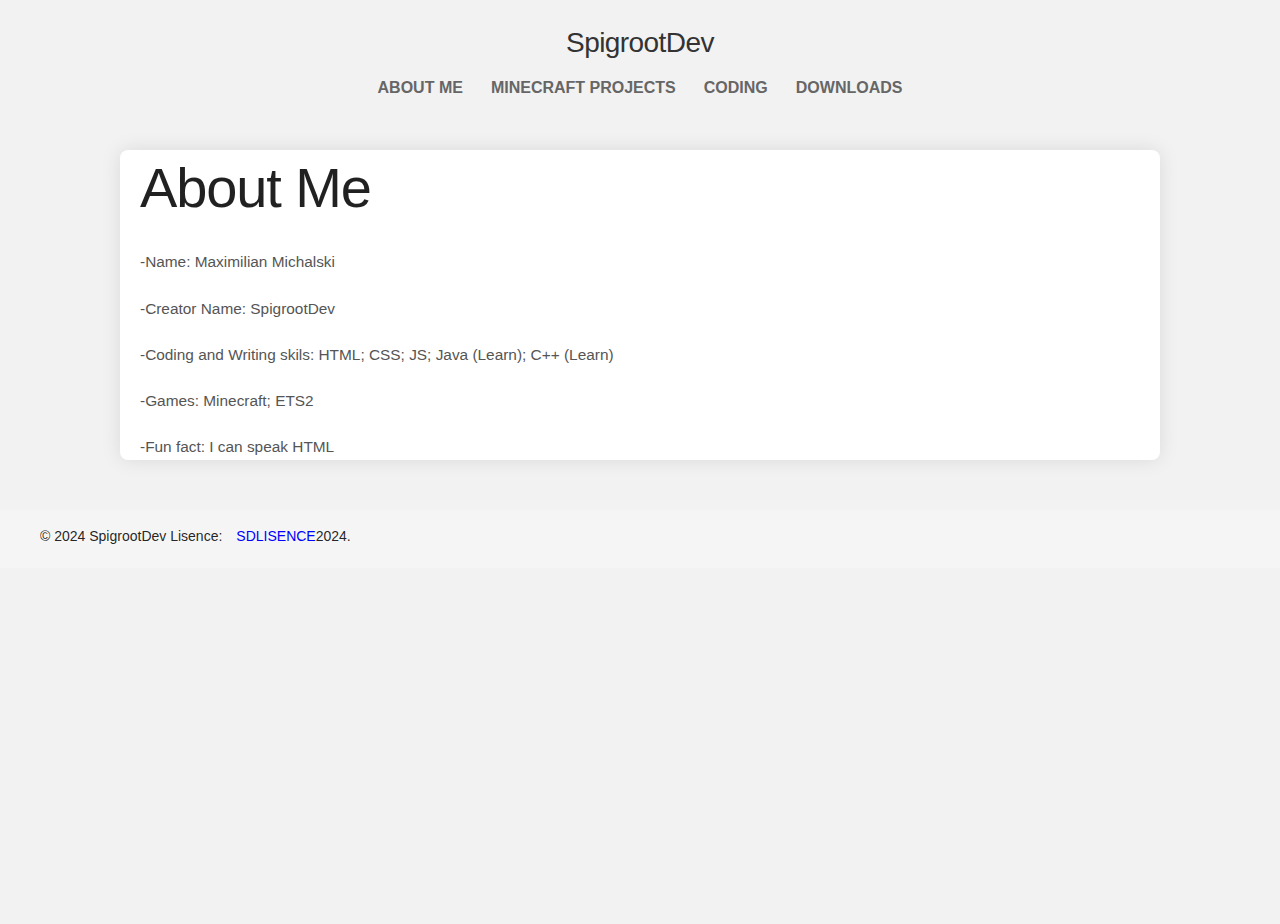
==== commit 324682a5: "modified:   abtme.html" ====
--- a/abtme.html
+++ b/abtme.html
@@ -20,12 +20,13 @@
       <li><a href="download.html">Downloads</a></li>
     </ul>
     <div class="main-content">
+        <h1>About Me</h1>
 
-      <p>-Name: Maximilian Michalski</p>
-      <p>-Creator Name: SpigrootDev</p>
-      <p>-Coding and Writing skils: HTML; CSS; JS; Java (Learn); C++ (Learn)</p>
-      <p>-Games: Minecraft; ETS2</p>
-      <p>-Fun fact: I can speak HTML</p>
+        <p>-Name: Maximilian Michalski</p>
+        <p>-Creator Name: SpigrootDev</p>
+        <p>-Coding and Writing skils: HTML; CSS; JS; Java (Learn); C++ (Learn)</p>
+        <p>-Games: Minecraft; ETS2</p>
+        <p>-Fun fact: I can speak HTML</p>
       
     </div>
     <footer>
